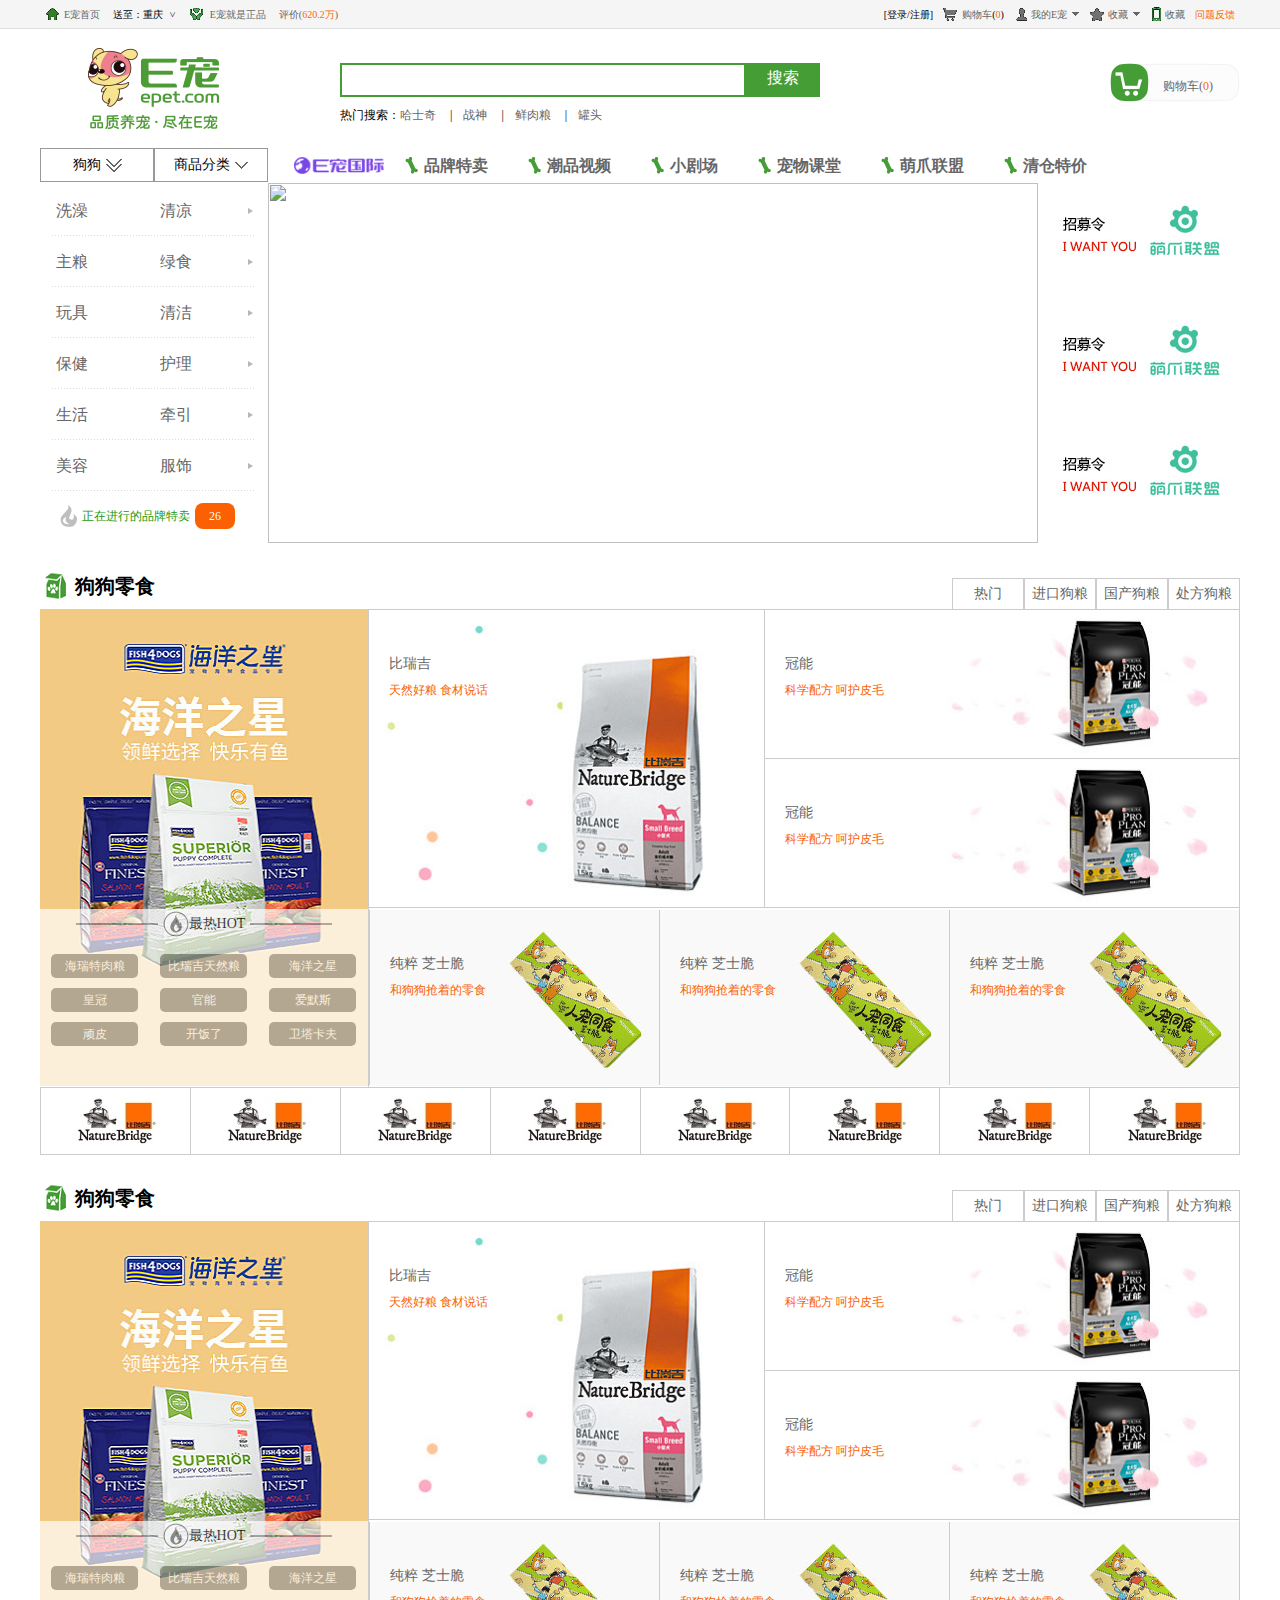
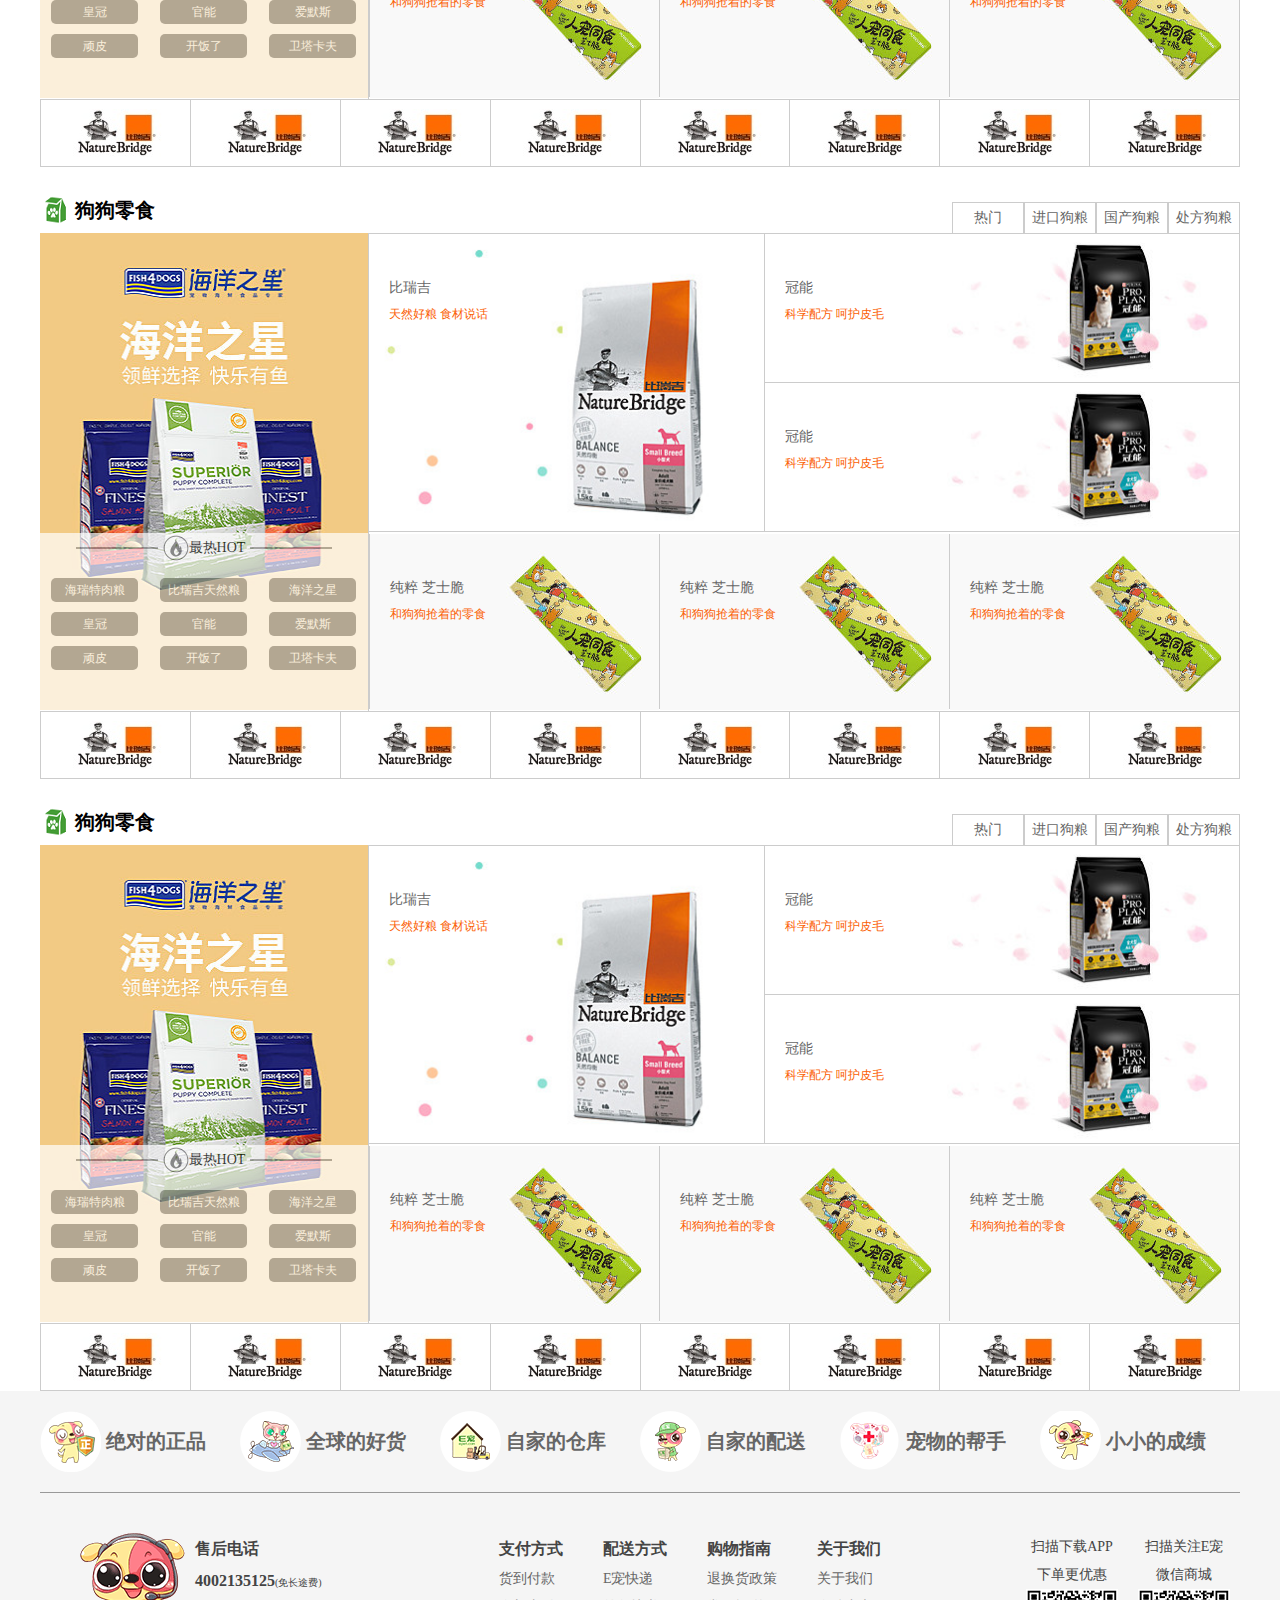
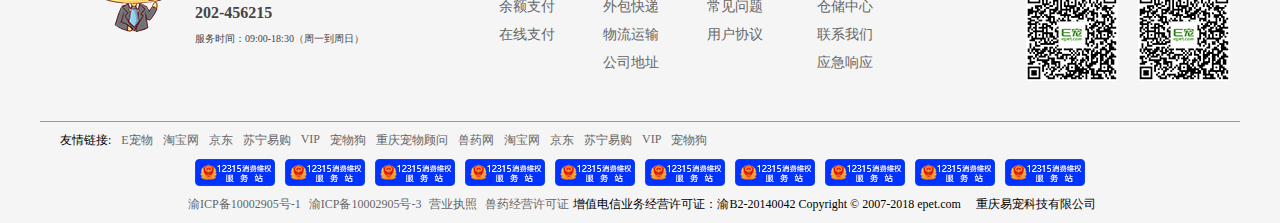
==== epet/html/index.html @ e3b7737b "这是第一次上传" ====
<!DOCTYPE html>
<html lang="en">
<head>
    <meta charset="UTF-8">
    <meta name="viewport" content="width=device-width, initial-scale=1.0">
    <meta http-equiv="X-UA-Compatible" content="ie=edge">
    <title>Document</title>
    <link rel="stylesheet" href="../css/index.css"/>
    <link rel="stylesheet" href="../css/public.css"/>
    <link rel="stylesheet" href="../css/head.css">
    <link rel="stylesheet" href="../css/footer.css">
</head>
<body>
    <!-- 这是登录的部分 -->
    <div id="top">
        <div class="margin">
            <!-- 这是左边评价部分 -->
            <div class="home">
                <div class="hom-home">
                    <span></span>
                    <a href="#">E宠首页</a>
                </div>
                <div class="hom-address">
                    <span>送至：</span>
                    <div>重庆</div>
                    <i>></i>
                </div>
                <div class="hom-line">
                    <span></span>
                    <a href="#">E宠就是正品</a>
                </div>
                <a href="#" class="hom-evalu">
                    <span>评价</span>
                    <p>(<i>620.2万</i>)</p>
                </a>
            </div>
    
            <!-- 这是右边登录部分 -->
            <div class="login">
                <div class="log-in">[登录/注册]</div>
                <div class="log-shopcar">
                    <i></i>
                    <a href="#">购物车</a>
                    (<span>0</span>)
                </div>
                <div class="log-mypet">
                    <i></i>
                    <a href="#">我的E宠</a>
                    <span></span>
                </div>
                <div class="log-collect">
                    <i></i>
                    <a href="#">收藏</a>
                    <span></span>
                </div>
                <div class="log-phone">
                    <i></i>
                    <a href="#">收藏</a>
                </div>
                <a href="#" class="log-feedback">问题反馈</a>
            </div>
        </div>
    </div>


    <!-- 这是搜索框和主菜单部分 -->
    <header>
        <div class="head-t">
            <div class="search">
                <a href="#" class="logo">
                    <img src="../img/epet-logo.png" alt="">
                </a>
    <!-- 搜索框在这呢 -->
                <div class="box">
                    <div class="search-box">
                        <input type="text"/>
        <!-- 搜索按钮在这块子 -->
                        <div>搜索</div>
                    </div>
                    <dl class="hotword">

    <!-- 111111111111111这里好像是数据渲染出来的，后面要改 -->
                        <dt>热门搜索：</dt>
                        <dd>
                            <a href="#">哈士奇</a>
                            <span>|</span>
                        </dd>
                        <dd>
                            <a href="#">战神</a>
                            <span>|</span>
                        </dd>
                        <dd>
                            <a href="#">鲜肉粮</a>
                            <span>|</span>
                        </dd>
                        <dd>
                            <a href="#">罐头</a>
                        </dd>
                    </dl>
                </div>
            </div>

            <a href="#" class="shopcar">
                <img src="../img/shopping-cart.gif" alt="">
                <div>
                    <p>购物车(<span>0</span>)</p>
                </div>
            </a>
        </div>
        <div class="head-b">
<!-- 这是三级菜单的触发元素 -->
            <div class="menu">
                <div class="dog">
                    <span>狗狗</span>
                    <i></i>
                </div>

                <div class="classify">
                    <span>商品分类</span>
                    <i></i>
                </div>
            </div>
<!-- 这是banner图上的几个网页链接 -->
            <div class="active">
                <a href="#" class="global">
                    <img src="../img/epethk-logo.png" alt="">
                </a>


<!-- 1111111111111111这里好像是要用数据渲染出来的，后面再改吧 -->
                <ul>
                    <li><i></i><a href="#">品牌特卖</a></li>
                    <li><i></i><a href="#">潮品视频</a></li>
                    <li><i></i><a href="#">小剧场</a></li>
                    <li><i></i><a href="#">宠物课堂</a></li>
                    <li><i></i><a href="#">萌爪联盟</a></li>
                    <li><i></i><a href="#">清仓特价</a></li>
                </ul>
            </div>
        </div>
    </header>

    <!-- 从这儿开始就是banner部分了 -->
    <div id="banner">
        <div class="margin">
            <div class="ad">
                <div class="imgbox">
                    <img src="https://img.zcool.cn/community/015e7e5d1c0f30a80121376334ec83.jpg@1380w" alt="">
                    <img src="https://img.zcool.cn/community/0148035d19809aa8012155296b0e4f.jpg@1380w" alt="">
                    <img src="https://img.zcool.cn/community/01992e5d1ac99aa80121376392e4cc.jpg@1380w" alt="">
                    <img src="https://img.zcool.cn/community/0156fd5d198079a8012051cdcb59eb.jpg@1380w" alt="">
                </div>
            </div>
<!-- 这是banner左边的两个menu菜单 -->
            <div class="dog">
                <div>
                    <i></i>
                    <p><span>1565</span>种精选宝贝</p>
                    <a href="#">正在狗狗站溜达……</a>
                </div>
                <div>
                    <i></i>
                    <p><span>1565</span>种精选宝贝</p>
                    <a href="#">切换到猫站</a>
                </div>
            </div>
                
            <div class="classify">
                <div id="menuTab">
                    <ul>
                        <li class="active">
                            <a href="#">洗澡</a>
                            <a href="#">清凉</a>
                            <i></i>
                        </li>
                        <li>
                            <a href="#">主粮</a>
                            <a href="#">绿食</a>
                            <i></i>
                        </li>
                        <li>
                            <a href="#">玩具</a>
                            <a href="#">清洁</a>
                            <i></i>
                        </li>
                        <li>
                            <a href="#">保健</a>
                            <a href="#">护理</a>
                            <i></i>
                        </li>
                        <li>
                            <a href="#">生活</a>
                            <a href="#">牵引</a>
                            <i></i>
                        </li>
                        <li>
                            <a href="#">美容</a>
                            <a href="#">服饰</a>
                            <i></i>
                        </li>
                    </ul>
                    <div class="menubox">

                        <div>
                           <dl>
                               <dt><a href="#">洗澡</a></dt>
                               <dd><a href="#">专用香波</a></dd>
                               <dd><a href="#">日常洗护</a></dd>
                               <dd><a href="#">免洗干洗</a></dd>
                               <dd><a href="#">洗澡工具</a></dd>
                           </dl>     
                           <dl>
                               <dt><a href="#">清凉</a></dt>
                               <dd><a href="#">清凉窝窝</a></dd>
                               <dd><a href="#">清凉床垫</a></dd>
                               <dd><a href="#">补水工具</a></dd>
                               <dd><a href="#">浮水玩具</a></dd>
                           </dl>
                        </div>
                        <div>
                            <dl>
                               <dt><a href="#">主粮</a></dt>
                               <dd><a href="#">专用香波</a></dd>
                               <dd><a href="#">日常洗护</a></dd>
                               <dd><a href="#">免洗干洗</a></dd>
                               <dd><a href="#">洗澡工具</a></dd>
                            </dl>     
                            <dl>
                               <dt><a href="#">绿食</a></dt>
                               <dd><a href="#">清凉窝窝</a></dd>
                               <dd><a href="#">清凉床垫</a></dd>
                               <dd><a href="#">补水工具</a></dd>
                               <dd><a href="#">浮水玩具</a></dd>
                            </dl>
                        </div>
                        <div>
                            <dl>
                                <dt><a href="#">洗澡</a></dt>
                                <dd><a href="#">专用香波</a></dd>
                                <dd><a href="#">日常洗护</a></dd>
                                <dd><a href="#">免洗干洗</a></dd>
                                <dd><a href="#">洗澡工具</a></dd>
                            </dl>     
                            <dl>
                                <dt><a href="#">清凉</a></dt>
                                <dd><a href="#">清凉窝窝</a></dd>
                                <dd><a href="#">清凉床垫</a></dd>
                                <dd><a href="#">补水工具</a></dd>
                                <dd><a href="#">浮水玩具</a></dd>
                            </dl>
                        </div>
                        <div>
                            <dl>
                               <dt><a href="#">主粮</a></dt>
                               <dd><a href="#">专用香波</a></dd>
                               <dd><a href="#">日常洗护</a></dd>
                               <dd><a href="#">免洗干洗</a></dd>
                               <dd><a href="#">洗澡工具</a></dd>
                            </dl>     
                            <dl>
                               <dt><a href="#">绿食</a></dt>
                               <dd><a href="#">清凉窝窝</a></dd>
                               <dd><a href="#">清凉床垫</a></dd>
                               <dd><a href="#">补水工具</a></dd>
                               <dd><a href="#">浮水玩具</a></dd>
                            </dl>
                        </div>
                        <div>
                            <dl>
                                <dt><a href="#">洗澡</a></dt>
                                <dd><a href="#">专用香波</a></dd>
                                <dd><a href="#">日常洗护</a></dd>
                                <dd><a href="#">免洗干洗</a></dd>
                                <dd><a href="#">洗澡工具</a></dd>
                            </dl>     
                            <dl>
                                <dt><a href="#">清凉</a></dt>
                                <dd><a href="#">清凉窝窝</a></dd>
                                <dd><a href="#">清凉床垫</a></dd>
                                <dd><a href="#">补水工具</a></dd>
                                <dd><a href="#">浮水玩具</a></dd>
                            </dl>
                        </div>
                        <div>
                            <dl>
                                <dt><a href="#">主粮</a></dt>
                                <dd><a href="#">专用香波</a></dd>
                                <dd><a href="#">日常洗护</a></dd>
                                <dd><a href="#">免洗干洗</a></dd>
                                <dd><a href="#">洗澡工具</a></dd>
                            </dl>     
                            <dl>
                                <dt><a href="#">绿食</a></dt>
                                <dd><a href="#">清凉窝窝</a></dd>
                                <dd><a href="#">清凉床垫</a></dd>
                                <dd><a href="#">补水工具</a></dd>
                                <dd><a href="#">浮水玩具</a></dd>
                            </dl>
                        </div>

                    </div>
                </div>
                <div>
                    <a class="sale">
                        <i></i>
                        <p>正在进行的品牌特卖</p>
                        <span>26</span>
                    </a>
                </div>
            </div>
            
<!-- 这是banner右边的广告卡片 -->
            <div class="card">
                <a href="#">
                    <img src="../img/4ce4896824469d8704012768bbaf9b1e (1).png" alt="">
                </a>
                <a href="#">
                    <img src="../img/4ce4896824469d8704012768bbaf9b1e (1).png" alt="">
                </a>
                <a href="#">
                    <img src="../img/4ce4896824469d8704012768bbaf9b1e (1).png" alt="">
                </a>
            </div>
        </div>
    </div>

<!-- 这是商品列表 -->
    <main>
        <div class="goods">
            <h3 class="title">
                <i></i>
                <span>狗狗零食</span>
            </h3>
            
            <div class="floor">
                <div class="listTop">
                    <div class="listHot">
                        <a href="#" class="ad"><img src="../img/ocean.jpg" alt=""></a>
                        <div class="hot">
                            <div class="hotTop">
                                <span></span>
                                <i></i>  
                                <p>最热HOT</p>
                                <span></span>
                            </div>
                            <ul>
                                <li><a href="#">海瑞特肉粮</a></li>
                                <li><a href="#">比瑞吉天然粮</a></li>
                                <li><a href="#">海洋之星</a></li>
                                <li><a href="#">皇冠</a></li>
                                <li><a href="#">官能</a></li>
                                <li><a href="#">爱默斯</a></li>
                                <li><a href="#">顽皮</a></li>
                                <li><a href="#">开饭了</a></li>
                                <li><a href="#">卫塔卡夫</a></li>
                            </ul>
                        </div>
                    </div>
<!-- 以下是滑动切换选项卡效果的商品列表 -->
                    <div class="listBox" id="tabBox">
                        <ul class="classify">
                            <li class="active"><a href="#">热门</a></li>
                            <li><a href="#">进口狗粮</a></li>
                            <li><a href="#">国产狗粮</a></li>
                            <li><a href="#">处方狗粮</a></li>
                        </ul>   
                        <div class="list">
            <!-- 这是选项卡第一页的布局 -->

                            <div class="goodsCard">
                                <div class="cardTop">
                                    <a href="#" class="cardFirst">
                                        <div>
                                            <p>比瑞吉</p>
                                            <span>天然好粮 食材说话</span>
                                        </div>
                                        <img src="../img/hot1.jpg" alt="">
                                    </a>
                                    <div class="cardSecond">
                                        <a href="#">
                                            <div>
                                                <p>冠能</p>
                                                <span>科学配方 呵护皮毛</span>
                                            </div>
                                            <img src="../img/hot2.jpg" alt="">
                                        </a>
                                        <a href="#">
                                            <div>
                                                <p>冠能</p>
                                                <span>科学配方 呵护皮毛</span>
                                            </div>
                                            <img src="../img/hot2.jpg" alt="">
                                        </a>
                                    </div>
                                </div>
                                <div class="cardBottom">
                                    <a href="#">
                                        <div>
                                            <p>纯粹 芝士脆</p>
                                            <span>和狗狗抢着的零食</span>
                                        </div>
                                        <img src="../img/hot3.jpg" alt="">
                                    </a>
                                    <a href="#">
                                        <div>
                                            <p>纯粹 芝士脆</p>
                                            <span>和狗狗抢着的零食</span>
                                        </div>
                                        <img src="../img/hot3.jpg" alt="">
                                    </a>
                                    <a href="#">
                                        <div>
                                            <p>纯粹 芝士脆</p>
                                            <span>和狗狗抢着的零食</span>
                                        </div>
                                        <img src="../img/hot3.jpg" alt="">
                                    </a>
                                </div>
                            </div>
                            <div class="goodsList">
                                <ul>
                                    <li>
                                        <a href="#">
                                            <img src="../img/list.jpg" alt="">
                                            <p>宝路 绿茶口味大型犬成犬洁齿棒 115g</p>
                                            <span>￥15.60</span>
                                        </a>
                                    </li>
                                    <li>
                                        <a href="#">
                                            <img src="../img/list.jpg" alt="">
                                            <p>宝路 绿茶口味大型犬成犬洁齿棒 115g</p>
                                            <span>￥15.60</span>
                                        </a>
                                    </li>
                                    <li>
                                        <a href="#">
                                            <img src="../img/list.jpg" alt="">
                                            <p>宝路 绿茶口味大型犬成犬洁齿棒 115g</p>
                                            <span>￥15.60</span>
                                        </a>
                                    </li>
                                    <li>
                                        <a href="#">
                                            <img src="../img/list.jpg" alt="">
                                            <p>宝路 绿茶口味大型犬成犬洁齿棒 115g</p>
                                            <span>￥15.60</span>
                                        </a>
                                    </li>
                                    <li>
                                        <a href="#">
                                            <img src="../img/list.jpg" alt="">
                                            <p>宝路 绿茶口味大型犬成犬洁齿棒 115g</p>
                                            <span>￥15.60</span>
                                        </a>
                                    </li>
                                    <li>
                                        <a href="#">
                                            <img src="../img/list.jpg" alt="">
                                            <p>宝路 绿茶口味大型犬成犬洁齿棒 115g</p>
                                            <span>￥15.60</span>
                                        </a>
                                    </li>
                                    <li>
                                        <a href="#">
                                            <img src="../img/list.jpg" alt="">
                                            <p>宝路 绿茶口味大型犬成犬洁齿棒 115g</p>
                                            <span>￥15.60</span>
                                        </a>
                                    </li>
                                    <li>
                                        <a href="#">
                                            <img src="../img/list.jpg" alt="">
                                            <p>宝路 绿茶口味大型犬成犬洁齿棒 115g</p>
                                            <span>￥15.60</span>
                                        </a>
                                    </li>
                                </ul>
                            </div>
                            <div class="goodsList">
                                <ul>
                                    <li>
                                        <a href="#">
                                            <img src="../img/list3.jpg" alt="">
                                            <p>加拿大原装进口纽顿 无谷低升糖系列 去骨鸡肉 火鸡肉全龄犬粮 1.82kg</p>
                                            <span>￥268.0</span>
                                        </a>
                                    </li>
                                    <li>
                                        <a href="#">
                                            <img src="../img/list3.jpg" alt="">
                                            <p>加拿大原装进口纽顿 无谷低升糖系列 去骨鸡肉 火鸡肉全龄犬粮 1.82kg</p>
                                            <span>￥268.0</span>
                                        </a>
                                    </li>
                                    <li>
                                        <a href="#">
                                            <img src="../img/list3.jpg" alt="">
                                            <p>加拿大原装进口纽顿 无谷低升糖系列 去骨鸡肉 火鸡肉全龄犬粮 1.82kg</p>
                                            <span>￥268.0</span>
                                        </a>
                                    </li>
                                    <li>
                                        <a href="#">
                                            <img src="../img/list3.jpg" alt="">
                                            <p>加拿大原装进口纽顿 无谷低升糖系列 去骨鸡肉 火鸡肉全龄犬粮 1.82kg</p>
                                            <span>￥268.0</span>
                                        </a>
                                    </li>
                                    <li>
                                        <a href="#">
                                            <img src="../img/list3.jpg" alt="">
                                            <p>加拿大原装进口纽顿 无谷低升糖系列 去骨鸡肉 火鸡肉全龄犬粮 1.82kg</p>
                                            <span>￥268.0</span>
                                        </a>
                                    </li>
                                    <li>
                                        <a href="#">
                                            <img src="../img/list3.jpg" alt="">
                                            <p>加拿大原装进口纽顿 无谷低升糖系列 去骨鸡肉 火鸡肉全龄犬粮 1.82kg</p>
                                            <span>￥268.0</span>
                                        </a>
                                    </li>
                                    <li>
                                        <a href="#">
                                            <img src="../img/list3.jpg" alt="">
                                            <p>加拿大原装进口纽顿 无谷低升糖系列 去骨鸡肉 火鸡肉全龄犬粮 1.82kg</p>
                                            <span>￥268.0</span>
                                        </a>
                                    </li>
                                    <li>
                                        <a href="#">
                                            <img src="../img/list3.jpg" alt="">
                                            <p>加拿大原装进口纽顿 无谷低升糖系列 去骨鸡肉 火鸡肉全龄犬粮 1.82kg</p>
                                            <span>￥268.0</span>
                                        </a>
                                    </li>
                                </ul>
                            </div>
                            <div class="goodsList">
                                <ul>
                                    <li>
                                        <a href="#">
                                            <img src="../img/list4.jpg" alt="">
                                            <p>加拿大原装进口纽顿 无谷低升糖系列 去骨鸡肉 火鸡肉全龄犬粮 1.82kg</p>
                                            <span>￥190.0</span>
                                        </a>
                                    </li>
                                    <li>
                                        <a href="#">
                                            <img src="../img/list4.jpg" alt="">
                                            <p>加拿大原装进口纽顿 无谷低升糖系列 去骨鸡肉 火鸡肉全龄犬粮 1.82kg</p>
                                            <span>￥190.0</span>
                                        </a>
                                    </li>
                                    <li>
                                        <a href="#">
                                            <img src="../img/list4.jpg" alt="">
                                            <p>加拿大原装进口纽顿 无谷低升糖系列 去骨鸡肉 火鸡肉全龄犬粮 1.82kg</p>
                                            <span>￥190.0</span>
                                        </a>
                                    </li>
                                    <li>
                                        <a href="#">
                                            <img src="../img/list4.jpg" alt="">
                                            <p>加拿大原装进口纽顿 无谷低升糖系列 去骨鸡肉 火鸡肉全龄犬粮 1.82kg</p>
                                            <span>￥190.0</span>
                                        </a>
                                    </li>
                                    <li>
                                        <a href="#">
                                            <img src="../img/list4.jpg" alt="">
                                            <p>加拿大原装进口纽顿 无谷低升糖系列 去骨鸡肉 火鸡肉全龄犬粮 1.82kg</p>
                                            <span>￥190.0</span>
                                        </a>
                                    </li>
                                    <li>
                                        <a href="#">
                                            <img src="../img/list4.jpg" alt="">
                                            <p>加拿大原装进口纽顿 无谷低升糖系列 去骨鸡肉 火鸡肉全龄犬粮 1.82kg</p>
                                            <span>￥190.0</span>
                                        </a>
                                    </li>
                                    <li>
                                        <a href="#">
                                            <img src="../img/list4.jpg" alt="">
                                            <p>加拿大原装进口纽顿 无谷低升糖系列 去骨鸡肉 火鸡肉全龄犬粮 1.82kg</p>
                                            <span>￥190.0</span>
                                        </a>
                                    </li>
                                    <li>
                                        <a href="#">
                                            <img src="../img/list4.jpg" alt="">
                                            <p>加拿大原装进口纽顿 无谷低升糖系列 去骨鸡肉 火鸡肉全龄犬粮 1.82kg</p>
                                            <span>￥190.0</span>
                                        </a>
                                    </li>
                                </ul>
                            </div>
                        </div>  
                    </div>

                </div>
                
                <ul class="listBottom">
                    <li><a href="#"><img src="../img/list1.jpg" alt=""></a></li>
                    <li><a href="#"><img src="../img/list1.jpg" alt=""></a></li>
                    <li><a href="#"><img src="../img/list1.jpg" alt=""></a></li>
                    <li><a href="#"><img src="../img/list1.jpg" alt=""></a></li>
                    <li><a href="#"><img src="../img/list1.jpg" alt=""></a></li>
                    <li><a href="#"><img src="../img/list1.jpg" alt=""></a></li>
                    <li><a href="#"><img src="../img/list1.jpg" alt=""></a></li>
                    <li><a href="#"><img src="../img/list1.jpg" alt=""></a></li>
                </ul>
            </div>
        </div>

        <div class="goods">
            <h3 class="title">
                <i></i>
                <span>狗狗零食</span>
            </h3>
            
            <div class="floor">
                <div class="listTop">
                    <div class="listHot">
                        <a href="#" class="ad"><img src="../img/ocean.jpg" alt=""></a>
                        <div class="hot">
                            <div class="hotTop">
                                <span></span>
                                <i></i>  
                                <p>最热HOT</p>
                                <span></span>
                            </div>
                            <ul>
                                <li><a href="#">海瑞特肉粮</a></li>
                                <li><a href="#">比瑞吉天然粮</a></li>
                                <li><a href="#">海洋之星</a></li>
                                <li><a href="#">皇冠</a></li>
                                <li><a href="#">官能</a></li>
                                <li><a href="#">爱默斯</a></li>
                                <li><a href="#">顽皮</a></li>
                                <li><a href="#">开饭了</a></li>
                                <li><a href="#">卫塔卡夫</a></li>
                            </ul>
                        </div>
                    </div>
<!-- 以下是滑动切换选项卡效果的商品列表 -->
                    <div class="listBox" id="tabBox2">
                        <ul class="classify">
                            <li class="active"><a href="#">热门</a></li>
                            <li><a href="#">进口狗粮</a></li>
                            <li><a href="#">国产狗粮</a></li>
                            <li><a href="#">处方狗粮</a></li>
                        </ul>   
                        <div class="list">
            <!-- 这是选项卡第一页的布局 -->

                            <div class="goodsCard">
                                <div class="cardTop">
                                    <a href="#" class="cardFirst">
                                        <div>
                                            <p>比瑞吉</p>
                                            <span>天然好粮 食材说话</span>
                                        </div>
                                        <img src="../img/hot1.jpg" alt="">
                                    </a>
                                    <div class="cardSecond">
                                        <a href="#">
                                            <div>
                                                <p>冠能</p>
                                                <span>科学配方 呵护皮毛</span>
                                            </div>
                                            <img src="../img/hot2.jpg" alt="">
                                        </a>
                                        <a href="#">
                                            <div>
                                                <p>冠能</p>
                                                <span>科学配方 呵护皮毛</span>
                                            </div>
                                            <img src="../img/hot2.jpg" alt="">
                                        </a>
                                    </div>
                                </div>
                                <div class="cardBottom">
                                    <a href="#">
                                        <div>
                                            <p>纯粹 芝士脆</p>
                                            <span>和狗狗抢着的零食</span>
                                        </div>
                                        <img src="../img/hot3.jpg" alt="">
                                    </a>
                                    <a href="#">
                                        <div>
                                            <p>纯粹 芝士脆</p>
                                            <span>和狗狗抢着的零食</span>
                                        </div>
                                        <img src="../img/hot3.jpg" alt="">
                                    </a>
                                    <a href="#">
                                        <div>
                                            <p>纯粹 芝士脆</p>
                                            <span>和狗狗抢着的零食</span>
                                        </div>
                                        <img src="../img/hot3.jpg" alt="">
                                    </a>
                                </div>
                            </div>
                            <div class="goodsList">
                                <ul>
                                    <li>
                                        <a href="#">
                                            <img src="../img/list.jpg" alt="">
                                            <p>宝路 绿茶口味大型犬成犬洁齿棒 115g</p>
                                            <span>￥15.60</span>
                                        </a>
                                    </li>
                                    <li>
                                        <a href="#">
                                            <img src="../img/list.jpg" alt="">
                                            <p>宝路 绿茶口味大型犬成犬洁齿棒 115g</p>
                                            <span>￥15.60</span>
                                        </a>
                                    </li>
                                    <li>
                                        <a href="#">
                                            <img src="../img/list.jpg" alt="">
                                            <p>宝路 绿茶口味大型犬成犬洁齿棒 115g</p>
                                            <span>￥15.60</span>
                                        </a>
                                    </li>
                                    <li>
                                        <a href="#">
                                            <img src="../img/list.jpg" alt="">
                                            <p>宝路 绿茶口味大型犬成犬洁齿棒 115g</p>
                                            <span>￥15.60</span>
                                        </a>
                                    </li>
                                    <li>
                                        <a href="#">
                                            <img src="../img/list.jpg" alt="">
                                            <p>宝路 绿茶口味大型犬成犬洁齿棒 115g</p>
                                            <span>￥15.60</span>
                                        </a>
                                    </li>
                                    <li>
                                        <a href="#">
                                            <img src="../img/list.jpg" alt="">
                                            <p>宝路 绿茶口味大型犬成犬洁齿棒 115g</p>
                                            <span>￥15.60</span>
                                        </a>
                                    </li>
                                    <li>
                                        <a href="#">
                                            <img src="../img/list.jpg" alt="">
                                            <p>宝路 绿茶口味大型犬成犬洁齿棒 115g</p>
                                            <span>￥15.60</span>
                                        </a>
                                    </li>
                                    <li>
                                        <a href="#">
                                            <img src="../img/list.jpg" alt="">
                                            <p>宝路 绿茶口味大型犬成犬洁齿棒 115g</p>
                                            <span>￥15.60</span>
                                        </a>
                                    </li>
                                </ul>
                            </div>
                            <div class="goodsList">
                                <ul>
                                    <li>
                                        <a href="#">
                                            <img src="../img/list3.jpg" alt="">
                                            <p>加拿大原装进口纽顿 无谷低升糖系列 去骨鸡肉 火鸡肉全龄犬粮 1.82kg</p>
                                            <span>￥268.0</span>
                                        </a>
                                    </li>
                                    <li>
                                        <a href="#">
                                            <img src="../img/list3.jpg" alt="">
                                            <p>加拿大原装进口纽顿 无谷低升糖系列 去骨鸡肉 火鸡肉全龄犬粮 1.82kg</p>
                                            <span>￥268.0</span>
                                        </a>
                                    </li>
                                    <li>
                                        <a href="#">
                                            <img src="../img/list3.jpg" alt="">
                                            <p>加拿大原装进口纽顿 无谷低升糖系列 去骨鸡肉 火鸡肉全龄犬粮 1.82kg</p>
                                            <span>￥268.0</span>
                                        </a>
                                    </li>
                                    <li>
                                        <a href="#">
                                            <img src="../img/list3.jpg" alt="">
                                            <p>加拿大原装进口纽顿 无谷低升糖系列 去骨鸡肉 火鸡肉全龄犬粮 1.82kg</p>
                                            <span>￥268.0</span>
                                        </a>
                                    </li>
                                    <li>
                                        <a href="#">
                                            <img src="../img/list3.jpg" alt="">
                                            <p>加拿大原装进口纽顿 无谷低升糖系列 去骨鸡肉 火鸡肉全龄犬粮 1.82kg</p>
                                            <span>￥268.0</span>
                                        </a>
                                    </li>
                                    <li>
                                        <a href="#">
                                            <img src="../img/list3.jpg" alt="">
                                            <p>加拿大原装进口纽顿 无谷低升糖系列 去骨鸡肉 火鸡肉全龄犬粮 1.82kg</p>
                                            <span>￥268.0</span>
                                        </a>
                                    </li>
                                    <li>
                                        <a href="#">
                                            <img src="../img/list3.jpg" alt="">
                                            <p>加拿大原装进口纽顿 无谷低升糖系列 去骨鸡肉 火鸡肉全龄犬粮 1.82kg</p>
                                            <span>￥268.0</span>
                                        </a>
                                    </li>
                                    <li>
                                        <a href="#">
                                            <img src="../img/list3.jpg" alt="">
                                            <p>加拿大原装进口纽顿 无谷低升糖系列 去骨鸡肉 火鸡肉全龄犬粮 1.82kg</p>
                                            <span>￥268.0</span>
                                        </a>
                                    </li>
                                </ul>
                            </div>
                            <div class="goodsList">
                                <ul>
                                    <li>
                                        <a href="#">
                                            <img src="../img/list4.jpg" alt="">
                                            <p>加拿大原装进口纽顿 无谷低升糖系列 去骨鸡肉 火鸡肉全龄犬粮 1.82kg</p>
                                            <span>￥190.0</span>
                                        </a>
                                    </li>
                                    <li>
                                        <a href="#">
                                            <img src="../img/list4.jpg" alt="">
                                            <p>加拿大原装进口纽顿 无谷低升糖系列 去骨鸡肉 火鸡肉全龄犬粮 1.82kg</p>
                                            <span>￥190.0</span>
                                        </a>
                                    </li>
                                    <li>
                                        <a href="#">
                                            <img src="../img/list4.jpg" alt="">
                                            <p>加拿大原装进口纽顿 无谷低升糖系列 去骨鸡肉 火鸡肉全龄犬粮 1.82kg</p>
                                            <span>￥190.0</span>
                                        </a>
                                    </li>
                                    <li>
                                        <a href="#">
                                            <img src="../img/list4.jpg" alt="">
                                            <p>加拿大原装进口纽顿 无谷低升糖系列 去骨鸡肉 火鸡肉全龄犬粮 1.82kg</p>
                                            <span>￥190.0</span>
                                        </a>
                                    </li>
                                    <li>
                                        <a href="#">
                                            <img src="../img/list4.jpg" alt="">
                                            <p>加拿大原装进口纽顿 无谷低升糖系列 去骨鸡肉 火鸡肉全龄犬粮 1.82kg</p>
                                            <span>￥190.0</span>
                                        </a>
                                    </li>
                                    <li>
                                        <a href="#">
                                            <img src="../img/list4.jpg" alt="">
                                            <p>加拿大原装进口纽顿 无谷低升糖系列 去骨鸡肉 火鸡肉全龄犬粮 1.82kg</p>
                                            <span>￥190.0</span>
                                        </a>
                                    </li>
                                    <li>
                                        <a href="#">
                                            <img src="../img/list4.jpg" alt="">
                                            <p>加拿大原装进口纽顿 无谷低升糖系列 去骨鸡肉 火鸡肉全龄犬粮 1.82kg</p>
                                            <span>￥190.0</span>
                                        </a>
                                    </li>
                                    <li>
                                        <a href="#">
                                            <img src="../img/list4.jpg" alt="">
                                            <p>加拿大原装进口纽顿 无谷低升糖系列 去骨鸡肉 火鸡肉全龄犬粮 1.82kg</p>
                                            <span>￥190.0</span>
                                        </a>
                                    </li>
                                </ul>
                            </div>
                        </div>  
                    </div>

                </div>
                
                <ul class="listBottom">
                    <li><a href="#"><img src="../img/list1.jpg" alt=""></a></li>
                    <li><a href="#"><img src="../img/list1.jpg" alt=""></a></li>
                    <li><a href="#"><img src="../img/list1.jpg" alt=""></a></li>
                    <li><a href="#"><img src="../img/list1.jpg" alt=""></a></li>
                    <li><a href="#"><img src="../img/list1.jpg" alt=""></a></li>
                    <li><a href="#"><img src="../img/list1.jpg" alt=""></a></li>
                    <li><a href="#"><img src="../img/list1.jpg" alt=""></a></li>
                    <li><a href="#"><img src="../img/list1.jpg" alt=""></a></li>
                </ul>
            </div>
        </div>

        <div class="goods">
            <h3 class="title">
                <i></i>
                <span>狗狗零食</span>
            </h3>
            
            <div class="floor">
                <div class="listTop">
                    <div class="listHot">
                        <a href="#" class="ad"><img src="../img/ocean.jpg" alt=""></a>
                        <div class="hot">
                            <div class="hotTop">
                                <span></span>
                                <i></i>  
                                <p>最热HOT</p>
                                <span></span>
                            </div>
                            <ul>
                                <li><a href="#">海瑞特肉粮</a></li>
                                <li><a href="#">比瑞吉天然粮</a></li>
                                <li><a href="#">海洋之星</a></li>
                                <li><a href="#">皇冠</a></li>
                                <li><a href="#">官能</a></li>
                                <li><a href="#">爱默斯</a></li>
                                <li><a href="#">顽皮</a></li>
                                <li><a href="#">开饭了</a></li>
                                <li><a href="#">卫塔卡夫</a></li>
                            </ul>
                        </div>
                    </div>
<!-- 以下是滑动切换选项卡效果的商品列表 -->
                    <div class="listBox" id="tabBox3">
                        <ul class="classify">
                            <li class="active"><a href="#">热门</a></li>
                            <li><a href="#">进口狗粮</a></li>
                            <li><a href="#">国产狗粮</a></li>
                            <li><a href="#">处方狗粮</a></li>
                        </ul>   
                        <div class="list">
            <!-- 这是选项卡第一页的布局 -->

                            <div class="goodsCard">
                                <div class="cardTop">
                                    <a href="#" class="cardFirst">
                                        <div>
                                            <p>比瑞吉</p>
                                            <span>天然好粮 食材说话</span>
                                        </div>
                                        <img src="../img/hot1.jpg" alt="">
                                    </a>
                                    <div class="cardSecond">
                                        <a href="#">
                                            <div>
                                                <p>冠能</p>
                                                <span>科学配方 呵护皮毛</span>
                                            </div>
                                            <img src="../img/hot2.jpg" alt="">
                                        </a>
                                        <a href="#">
                                            <div>
                                                <p>冠能</p>
                                                <span>科学配方 呵护皮毛</span>
                                            </div>
                                            <img src="../img/hot2.jpg" alt="">
                                        </a>
                                    </div>
                                </div>
                                <div class="cardBottom">
                                    <a href="#">
                                        <div>
                                            <p>纯粹 芝士脆</p>
                                            <span>和狗狗抢着的零食</span>
                                        </div>
                                        <img src="../img/hot3.jpg" alt="">
                                    </a>
                                    <a href="#">
                                        <div>
                                            <p>纯粹 芝士脆</p>
                                            <span>和狗狗抢着的零食</span>
                                        </div>
                                        <img src="../img/hot3.jpg" alt="">
                                    </a>
                                    <a href="#">
                                        <div>
                                            <p>纯粹 芝士脆</p>
                                            <span>和狗狗抢着的零食</span>
                                        </div>
                                        <img src="../img/hot3.jpg" alt="">
                                    </a>
                                </div>
                            </div>
                            <div class="goodsList">
                                <ul>
                                    <li>
                                        <a href="#">
                                            <img src="../img/list.jpg" alt="">
                                            <p>宝路 绿茶口味大型犬成犬洁齿棒 115g</p>
                                            <span>￥15.60</span>
                                        </a>
                                    </li>
                                    <li>
                                        <a href="#">
                                            <img src="../img/list.jpg" alt="">
                                            <p>宝路 绿茶口味大型犬成犬洁齿棒 115g</p>
                                            <span>￥15.60</span>
                                        </a>
                                    </li>
                                    <li>
                                        <a href="#">
                                            <img src="../img/list.jpg" alt="">
                                            <p>宝路 绿茶口味大型犬成犬洁齿棒 115g</p>
                                            <span>￥15.60</span>
                                        </a>
                                    </li>
                                    <li>
                                        <a href="#">
                                            <img src="../img/list.jpg" alt="">
                                            <p>宝路 绿茶口味大型犬成犬洁齿棒 115g</p>
                                            <span>￥15.60</span>
                                        </a>
                                    </li>
                                    <li>
                                        <a href="#">
                                            <img src="../img/list.jpg" alt="">
                                            <p>宝路 绿茶口味大型犬成犬洁齿棒 115g</p>
                                            <span>￥15.60</span>
                                        </a>
                                    </li>
                                    <li>
                                        <a href="#">
                                            <img src="../img/list.jpg" alt="">
                                            <p>宝路 绿茶口味大型犬成犬洁齿棒 115g</p>
                                            <span>￥15.60</span>
                                        </a>
                                    </li>
                                    <li>
                                        <a href="#">
                                            <img src="../img/list.jpg" alt="">
                                            <p>宝路 绿茶口味大型犬成犬洁齿棒 115g</p>
                                            <span>￥15.60</span>
                                        </a>
                                    </li>
                                    <li>
                                        <a href="#">
                                            <img src="../img/list.jpg" alt="">
                                            <p>宝路 绿茶口味大型犬成犬洁齿棒 115g</p>
                                            <span>￥15.60</span>
                                        </a>
                                    </li>
                                </ul>
                            </div>
                            <div class="goodsList">
                                <ul>
                                    <li>
                                        <a href="#">
                                            <img src="../img/list3.jpg" alt="">
                                            <p>加拿大原装进口纽顿 无谷低升糖系列 去骨鸡肉 火鸡肉全龄犬粮 1.82kg</p>
                                            <span>￥268.0</span>
                                        </a>
                                    </li>
                                    <li>
                                        <a href="#">
                                            <img src="../img/list3.jpg" alt="">
                                            <p>加拿大原装进口纽顿 无谷低升糖系列 去骨鸡肉 火鸡肉全龄犬粮 1.82kg</p>
                                            <span>￥268.0</span>
                                        </a>
                                    </li>
                                    <li>
                                        <a href="#">
                                            <img src="../img/list3.jpg" alt="">
                                            <p>加拿大原装进口纽顿 无谷低升糖系列 去骨鸡肉 火鸡肉全龄犬粮 1.82kg</p>
                                            <span>￥268.0</span>
                                        </a>
                                    </li>
                                    <li>
                                        <a href="#">
                                            <img src="../img/list3.jpg" alt="">
                                            <p>加拿大原装进口纽顿 无谷低升糖系列 去骨鸡肉 火鸡肉全龄犬粮 1.82kg</p>
                                            <span>￥268.0</span>
                                        </a>
                                    </li>
                                    <li>
                                        <a href="#">
                                            <img src="../img/list3.jpg" alt="">
                                            <p>加拿大原装进口纽顿 无谷低升糖系列 去骨鸡肉 火鸡肉全龄犬粮 1.82kg</p>
                                            <span>￥268.0</span>
                                        </a>
                                    </li>
                                    <li>
                                        <a href="#">
                                            <img src="../img/list3.jpg" alt="">
                                            <p>加拿大原装进口纽顿 无谷低升糖系列 去骨鸡肉 火鸡肉全龄犬粮 1.82kg</p>
                                            <span>￥268.0</span>
                                        </a>
                                    </li>
                                    <li>
                                        <a href="#">
                                            <img src="../img/list3.jpg" alt="">
                                            <p>加拿大原装进口纽顿 无谷低升糖系列 去骨鸡肉 火鸡肉全龄犬粮 1.82kg</p>
                                            <span>￥268.0</span>
                                        </a>
                                    </li>
                                    <li>
                                        <a href="#">
                                            <img src="../img/list3.jpg" alt="">
                                            <p>加拿大原装进口纽顿 无谷低升糖系列 去骨鸡肉 火鸡肉全龄犬粮 1.82kg</p>
                                            <span>￥268.0</span>
                                        </a>
                                    </li>
                                </ul>
                            </div>
                            <div class="goodsList">
                                <ul>
                                    <li>
                                        <a href="#">
                                            <img src="../img/list4.jpg" alt="">
                                            <p>加拿大原装进口纽顿 无谷低升糖系列 去骨鸡肉 火鸡肉全龄犬粮 1.82kg</p>
                                            <span>￥190.0</span>
                                        </a>
                                    </li>
                                    <li>
                                        <a href="#">
                                            <img src="../img/list4.jpg" alt="">
                                            <p>加拿大原装进口纽顿 无谷低升糖系列 去骨鸡肉 火鸡肉全龄犬粮 1.82kg</p>
                                            <span>￥190.0</span>
                                        </a>
                                    </li>
                                    <li>
                                        <a href="#">
                                            <img src="../img/list4.jpg" alt="">
                                            <p>加拿大原装进口纽顿 无谷低升糖系列 去骨鸡肉 火鸡肉全龄犬粮 1.82kg</p>
                                            <span>￥190.0</span>
                                        </a>
                                    </li>
                                    <li>
                                        <a href="#">
                                            <img src="../img/list4.jpg" alt="">
                                            <p>加拿大原装进口纽顿 无谷低升糖系列 去骨鸡肉 火鸡肉全龄犬粮 1.82kg</p>
                                            <span>￥190.0</span>
                                        </a>
                                    </li>
                                    <li>
                                        <a href="#">
                                            <img src="../img/list4.jpg" alt="">
                                            <p>加拿大原装进口纽顿 无谷低升糖系列 去骨鸡肉 火鸡肉全龄犬粮 1.82kg</p>
                                            <span>￥190.0</span>
                                        </a>
                                    </li>
                                    <li>
                                        <a href="#">
                                            <img src="../img/list4.jpg" alt="">
                                            <p>加拿大原装进口纽顿 无谷低升糖系列 去骨鸡肉 火鸡肉全龄犬粮 1.82kg</p>
                                            <span>￥190.0</span>
                                        </a>
                                    </li>
                                    <li>
                                        <a href="#">
                                            <img src="../img/list4.jpg" alt="">
                                            <p>加拿大原装进口纽顿 无谷低升糖系列 去骨鸡肉 火鸡肉全龄犬粮 1.82kg</p>
                                            <span>￥190.0</span>
                                        </a>
                                    </li>
                                    <li>
                                        <a href="#">
                                            <img src="../img/list4.jpg" alt="">
                                            <p>加拿大原装进口纽顿 无谷低升糖系列 去骨鸡肉 火鸡肉全龄犬粮 1.82kg</p>
                                            <span>￥190.0</span>
                                        </a>
                                    </li>
                                </ul>
                            </div>
                        </div>  
                    </div>

                </div>
                
                <ul class="listBottom">
                    <li><a href="#"><img src="../img/list1.jpg" alt=""></a></li>
                    <li><a href="#"><img src="../img/list1.jpg" alt=""></a></li>
                    <li><a href="#"><img src="../img/list1.jpg" alt=""></a></li>
                    <li><a href="#"><img src="../img/list1.jpg" alt=""></a></li>
                    <li><a href="#"><img src="../img/list1.jpg" alt=""></a></li>
                    <li><a href="#"><img src="../img/list1.jpg" alt=""></a></li>
                    <li><a href="#"><img src="../img/list1.jpg" alt=""></a></li>
                    <li><a href="#"><img src="../img/list1.jpg" alt=""></a></li>
                </ul>
            </div>
        </div>

        <div class="goods">
            <h3 class="title">
                <i></i>
                <span>狗狗零食</span>
            </h3>
            
            <div class="floor">
                <div class="listTop">
                    <div class="listHot">
                        <a href="#" class="ad"><img src="../img/ocean.jpg" alt=""></a>
                        <div class="hot">
                            <div class="hotTop">
                                <span></span>
                                <i></i>  
                                <p>最热HOT</p>
                                <span></span>
                            </div>
                            <ul>
                                <li><a href="#">海瑞特肉粮</a></li>
                                <li><a href="#">比瑞吉天然粮</a></li>
                                <li><a href="#">海洋之星</a></li>
                                <li><a href="#">皇冠</a></li>
                                <li><a href="#">官能</a></li>
                                <li><a href="#">爱默斯</a></li>
                                <li><a href="#">顽皮</a></li>
                                <li><a href="#">开饭了</a></li>
                                <li><a href="#">卫塔卡夫</a></li>
                            </ul>
                        </div>
                    </div>
<!-- 以下是滑动切换选项卡效果的商品列表 -->
                    <div class="listBox" id="tabBox4">
                        <ul class="classify">
                            <li class="active"><a href="#">热门</a></li>
                            <li><a href="#">进口狗粮</a></li>
                            <li><a href="#">国产狗粮</a></li>
                            <li><a href="#">处方狗粮</a></li>
                        </ul>   
                        <div class="list">
            <!-- 这是选项卡第一页的布局 -->

                            <div class="goodsCard">
                                <div class="cardTop">
                                    <a href="#" class="cardFirst">
                                        <div>
                                            <p>比瑞吉</p>
                                            <span>天然好粮 食材说话</span>
                                        </div>
                                        <img src="../img/hot1.jpg" alt="">
                                    </a>
                                    <div class="cardSecond">
                                        <a href="#">
                                            <div>
                                                <p>冠能</p>
                                                <span>科学配方 呵护皮毛</span>
                                            </div>
                                            <img src="../img/hot2.jpg" alt="">
                                        </a>
                                        <a href="#">
                                            <div>
                                                <p>冠能</p>
                                                <span>科学配方 呵护皮毛</span>
                                            </div>
                                            <img src="../img/hot2.jpg" alt="">
                                        </a>
                                    </div>
                                </div>
                                <div class="cardBottom">
                                    <a href="#">
                                        <div>
                                            <p>纯粹 芝士脆</p>
                                            <span>和狗狗抢着的零食</span>
                                        </div>
                                        <img src="../img/hot3.jpg" alt="">
                                    </a>
                                    <a href="#">
                                        <div>
                                            <p>纯粹 芝士脆</p>
                                            <span>和狗狗抢着的零食</span>
                                        </div>
                                        <img src="../img/hot3.jpg" alt="">
                                    </a>
                                    <a href="#">
                                        <div>
                                            <p>纯粹 芝士脆</p>
                                            <span>和狗狗抢着的零食</span>
                                        </div>
                                        <img src="../img/hot3.jpg" alt="">
                                    </a>
                                </div>
                            </div>
                            <div class="goodsList">
                                <ul>
                                    <li>
                                        <a href="#">
                                            <img src="../img/list.jpg" alt="">
                                            <p>宝路 绿茶口味大型犬成犬洁齿棒 115g</p>
                                            <span>￥15.60</span>
                                        </a>
                                    </li>
                                    <li>
                                        <a href="#">
                                            <img src="../img/list.jpg" alt="">
                                            <p>宝路 绿茶口味大型犬成犬洁齿棒 115g</p>
                                            <span>￥15.60</span>
                                        </a>
                                    </li>
                                    <li>
                                        <a href="#">
                                            <img src="../img/list.jpg" alt="">
                                            <p>宝路 绿茶口味大型犬成犬洁齿棒 115g</p>
                                            <span>￥15.60</span>
                                        </a>
                                    </li>
                                    <li>
                                        <a href="#">
                                            <img src="../img/list.jpg" alt="">
                                            <p>宝路 绿茶口味大型犬成犬洁齿棒 115g</p>
                                            <span>￥15.60</span>
                                        </a>
                                    </li>
                                    <li>
                                        <a href="#">
                                            <img src="../img/list.jpg" alt="">
                                            <p>宝路 绿茶口味大型犬成犬洁齿棒 115g</p>
                                            <span>￥15.60</span>
                                        </a>
                                    </li>
                                    <li>
                                        <a href="#">
                                            <img src="../img/list.jpg" alt="">
                                            <p>宝路 绿茶口味大型犬成犬洁齿棒 115g</p>
                                            <span>￥15.60</span>
                                        </a>
                                    </li>
                                    <li>
                                        <a href="#">
                                            <img src="../img/list.jpg" alt="">
                                            <p>宝路 绿茶口味大型犬成犬洁齿棒 115g</p>
                                            <span>￥15.60</span>
                                        </a>
                                    </li>
                                    <li>
                                        <a href="#">
                                            <img src="../img/list.jpg" alt="">
                                            <p>宝路 绿茶口味大型犬成犬洁齿棒 115g</p>
                                            <span>￥15.60</span>
                                        </a>
                                    </li>
                                </ul>
                            </div>
                            <div class="goodsList">
                                <ul>
                                    <li>
                                        <a href="#">
                                            <img src="../img/list3.jpg" alt="">
                                            <p>加拿大原装进口纽顿 无谷低升糖系列 去骨鸡肉 火鸡肉全龄犬粮 1.82kg</p>
                                            <span>￥268.0</span>
                                        </a>
                                    </li>
                                    <li>
                                        <a href="#">
                                            <img src="../img/list3.jpg" alt="">
                                            <p>加拿大原装进口纽顿 无谷低升糖系列 去骨鸡肉 火鸡肉全龄犬粮 1.82kg</p>
                                            <span>￥268.0</span>
                                        </a>
                                    </li>
                                    <li>
                                        <a href="#">
                                            <img src="../img/list3.jpg" alt="">
                                            <p>加拿大原装进口纽顿 无谷低升糖系列 去骨鸡肉 火鸡肉全龄犬粮 1.82kg</p>
                                            <span>￥268.0</span>
                                        </a>
                                    </li>
                                    <li>
                                        <a href="#">
                                            <img src="../img/list3.jpg" alt="">
                                            <p>加拿大原装进口纽顿 无谷低升糖系列 去骨鸡肉 火鸡肉全龄犬粮 1.82kg</p>
                                            <span>￥268.0</span>
                                        </a>
                                    </li>
                                    <li>
                                        <a href="#">
                                            <img src="../img/list3.jpg" alt="">
                                            <p>加拿大原装进口纽顿 无谷低升糖系列 去骨鸡肉 火鸡肉全龄犬粮 1.82kg</p>
                                            <span>￥268.0</span>
                                        </a>
                                    </li>
                                    <li>
                                        <a href="#">
                                            <img src="../img/list3.jpg" alt="">
                                            <p>加拿大原装进口纽顿 无谷低升糖系列 去骨鸡肉 火鸡肉全龄犬粮 1.82kg</p>
                                            <span>￥268.0</span>
                                        </a>
                                    </li>
                                    <li>
                                        <a href="#">
                                            <img src="../img/list3.jpg" alt="">
                                            <p>加拿大原装进口纽顿 无谷低升糖系列 去骨鸡肉 火鸡肉全龄犬粮 1.82kg</p>
                                            <span>￥268.0</span>
                                        </a>
                                    </li>
                                    <li>
                                        <a href="#">
                                            <img src="../img/list3.jpg" alt="">
                                            <p>加拿大原装进口纽顿 无谷低升糖系列 去骨鸡肉 火鸡肉全龄犬粮 1.82kg</p>
                                            <span>￥268.0</span>
                                        </a>
                                    </li>
                                </ul>
                            </div>
                            <div class="goodsList">
                                <ul>
                                    <li>
                                        <a href="#">
                                            <img src="../img/list4.jpg" alt="">
                                            <p>加拿大原装进口纽顿 无谷低升糖系列 去骨鸡肉 火鸡肉全龄犬粮 1.82kg</p>
                                            <span>￥190.0</span>
                                        </a>
                                    </li>
                                    <li>
                                        <a href="#">
                                            <img src="../img/list4.jpg" alt="">
                                            <p>加拿大原装进口纽顿 无谷低升糖系列 去骨鸡肉 火鸡肉全龄犬粮 1.82kg</p>
                                            <span>￥190.0</span>
                                        </a>
                                    </li>
                                    <li>
                                        <a href="#">
                                            <img src="../img/list4.jpg" alt="">
                                            <p>加拿大原装进口纽顿 无谷低升糖系列 去骨鸡肉 火鸡肉全龄犬粮 1.82kg</p>
                                            <span>￥190.0</span>
                                        </a>
                                    </li>
                                    <li>
                                        <a href="#">
                                            <img src="../img/list4.jpg" alt="">
                                            <p>加拿大原装进口纽顿 无谷低升糖系列 去骨鸡肉 火鸡肉全龄犬粮 1.82kg</p>
                                            <span>￥190.0</span>
                                        </a>
                                    </li>
                                    <li>
                                        <a href="#">
                                            <img src="../img/list4.jpg" alt="">
                                            <p>加拿大原装进口纽顿 无谷低升糖系列 去骨鸡肉 火鸡肉全龄犬粮 1.82kg</p>
                                            <span>￥190.0</span>
                                        </a>
                                    </li>
                                    <li>
                                        <a href="#">
                                            <img src="../img/list4.jpg" alt="">
                                            <p>加拿大原装进口纽顿 无谷低升糖系列 去骨鸡肉 火鸡肉全龄犬粮 1.82kg</p>
                                            <span>￥190.0</span>
                                        </a>
                                    </li>
                                    <li>
                                        <a href="#">
                                            <img src="../img/list4.jpg" alt="">
                                            <p>加拿大原装进口纽顿 无谷低升糖系列 去骨鸡肉 火鸡肉全龄犬粮 1.82kg</p>
                                            <span>￥190.0</span>
                                        </a>
                                    </li>
                                    <li>
                                        <a href="#">
                                            <img src="../img/list4.jpg" alt="">
                                            <p>加拿大原装进口纽顿 无谷低升糖系列 去骨鸡肉 火鸡肉全龄犬粮 1.82kg</p>
                                            <span>￥190.0</span>
                                        </a>
                                    </li>
                                </ul>
                            </div>
                        </div>  
                    </div>

                </div>
                
                <ul class="listBottom">
                    <li><a href="#"><img src="../img/list1.jpg" alt=""></a></li>
                    <li><a href="#"><img src="../img/list1.jpg" alt=""></a></li>
                    <li><a href="#"><img src="../img/list1.jpg" alt=""></a></li>
                    <li><a href="#"><img src="../img/list1.jpg" alt=""></a></li>
                    <li><a href="#"><img src="../img/list1.jpg" alt=""></a></li>
                    <li><a href="#"><img src="../img/list1.jpg" alt=""></a></li>
                    <li><a href="#"><img src="../img/list1.jpg" alt=""></a></li>
                    <li><a href="#"><img src="../img/list1.jpg" alt=""></a></li>
                </ul>
            </div>
        </div>
    </main>

    <footer>
        <div class="margin">
            <ul class="special">
                <li>
                    <a href="#">
                        <i></i>
                        <span>绝对的正品</span>
                    </a>
                </li>
                <li>
                    <a href="#">
                        <i></i>
                        <span>全球的好货</span>
                    </a>
                </li>
                <li>
                    <a href="#">
                        <i></i>
                        <span>自家的仓库</span>
                    </a>
                </li>
                <li>
                    <a href="#">
                        <i></i>
                        <span>自家的配送</span>
                    </a>
                </li>
                <li>
                    <a href="#">
                        <i></i>
                        <span>宠物的帮手</span>
                    </a>
                </li>
                <li>
                    <a href="#">
                        <i></i>
                        <span>小小的成绩</span>
                    </a>
                </li>
            </ul>

            <div class="serve">
                <div class="serL">
                    <img src="../img/dog_phone.gif" alt="">
                    <div class="tel">
                        <h3>售后电话</h3>
                        <p>4002135125<i>(免长途费)</i></p>
                        <span class="call">202-456215</span>
                        <em>服务时间：09:00-18:30（周一到周日）</em>
                    </div>
                </div>
                
                 <div class="distri">
                     <dl>
                         <dt>支付方式</dt>
                         <dd><a href="#">货到付款</a></dd>
                         <dd><a href="#">余额支付</a></dd>
                         <dd><a href="#">在线支付</a></dd>
                     </dl>
                     <dl>
                         <dt>配送方式</dt>
                         <dd><a href="#">E宠快递</a></dd>
                         <dd><a href="#">外包快递</a></dd>
                         <dd><a href="#">物流运输</a></dd>
                         <dd><a href="#">公司地址</a></dd>
                     </dl>
                     <dl>
                         <dt>购物指南</dt>
                         <dd><a href="#">退换货政策</a></dd>
                         <dd><a href="#">常见问题</a></dd>
                         <dd><a href="#">用户协议</a></dd>
                     </dl>
                     <dl>
                        <dt>关于我们</dt>
                        <dd><a href="#">关于我们</a></dd>
                        <dd><a href="#">仓储中心</a></dd>
                        <dd><a href="#">联系我们</a></dd>
                        <dd><a href="#">应急响应</a></dd>
                    </dl>
                 </div>
    
                 <div class="eq">
                     <div>
                         <p>扫描下载APP下单更优惠</p>
                         <img src="../img/dw2.png" alt="">
                     </div>
                     <div>
                        <p>扫描关注E宠微信商城</p>
                        <img src="../img/dw2.png" alt="">
                    </div>
                 </div>
            </div>

            <div class="net">
                <dl class="web">
                    <dt>友情链接:</dt>
                    <dd><a href="#">E宠物</a></dd>
                    <dd><a href="#">淘宝网</a></dd>
                    <dd><a href="#">京东</a></dd>
                    <dd><a href="#">苏宁易购</a></dd>
                    <dd><a href="#">VIP</a></dd>
                    <dd><a href="#">宠物狗</a></dd>
                    <dd><a href="#">重庆宠物顾问</a></dd>
                    <dd><a href="#">兽药网</a></dd>
                    <dd><a href="#">淘宝网</a></dd>
                    <dd><a href="#">京东</a></dd>
                    <dd><a href="#">苏宁易购</a></dd>
                    <dd><a href="#">VIP</a></dd>
                    <dd><a href="#">宠物狗</a></dd>
                </dl>

                <ul class="pic">
                    <li><a href="#"><img src="../img/12315.png" alt=""></a></li>
                    <li><a href="#"><img src="../img/12315.png" alt=""></a></li>
                    <li><a href="#"><img src="../img/12315.png" alt=""></a></li>
                    <li><a href="#"><img src="../img/12315.png" alt=""></a></li>
                    <li><a href="#"><img src="../img/12315.png" alt=""></a></li>
                    <li><a href="#"><img src="../img/12315.png" alt=""></a></li>
                    <li><a href="#"><img src="../img/12315.png" alt=""></a></li>
                    <li><a href="#"><img src="../img/12315.png" alt=""></a></li>
                    <li><a href="#"><img src="../img/12315.png" alt=""></a></li>
                    <li><a href="#"><img src="../img/12315.png" alt=""></a></li>
                </ul>

                <div class="copy">
                    <a href="#">渝ICP备10002905号-1</a>
                    <a href="#">渝ICP备10002905号-3</a>
                    <a href="#">营业执照</a>
                    <a href="#">兽药经营许可证</a>
                    <p>增值电信业务经营许可证：渝B2-20140042 Copyright © 2007-2018 epet.com 　重庆易宠科技有限公司</p>
                </div>
            </div>
        </div>

    </footer>
</body>
<script src="../libs/jquery.js"></script>
<script src="../libs/jQuery.banner.1.1.0.js"></script>
<script src="../js/index.js"></script>
<script src="../js/main.js"></script>
</html>
---- epet/css/index.css ----
#banner{height:360px;}
#banner .margin{width: 1200px;margin:0 auto;position: relative;}
#banner .margin .dog{width:228px;height:358px;background:#fff;position: absolute;top:2px}
#banner .margin .dog div{height:179px;overflow: hidden;}
#banner .margin .dog div:nth-child(1){background:rgb(245,245,245);}
#banner .margin .dog div i{display:block;width:60px;height:60px;background:url(../img/new_petcate.png) no-repeat;margin:20px auto 0;}
#banner .margin .dog div:nth-child(1) i{background-position:0 0;}
#banner .margin .dog div:nth-child(2) i{background-position:0 -60px;}
#banner .margin .dog div P{font:12px/2 "";text-align: center}
#banner .margin .dog div P span{color:#ff6600}
#banner .margin .dog div a{display: block;width:108px;height:28px;border:1px solid #ddd;font:12px/28px "";text-align: center;border-radius:5px;margin:0 auto;}

#banner .margin .classify{width:228px;height:358px;background:#fff;position: absolute;top:2px}
#banner .margin .classify ul{}
#banner .margin .classify ul li{width:228px;height:51px;background:url(../img/menuLine1.png) no-repeat center bottom;display: flex;align-items: center}
#banner .margin .classify ul li a{width:88px;height:50px;margin-left:16px;font: 16px/50px "";}
#banner .margin .classify ul li i{width:5px;height: 6px;background:url(../img/bg2.png) no-repeat;background-position:-27px -1226px;}
#banner .margin .classify #menuTab{position: relative;}
#banner .margin .classify #menuTab .menubox{position: absolute;top:0;left:228px;display: none}
#banner .margin .classify #menuTab .menubox div{width:300px;display: none;box-shadow: 5px 5px 5px #999;background: #fff;display: flex;justify-content: space-around;}
#banner .margin .classify #menuTab .menubox div dl{margin: 10px 0;width: 150px}
#banner .margin .classify #menuTab .menubox div dl dt{font:600 15px/40px "";text-align: center;}
#banner .margin .classify #menuTab .menubox div dl dd{font:15px/35px "";text-align: center;border-top: 1px solid #ccc}

#banner .margin .classify .sale{display: flex;align-items: center}
#banner .margin .classify .sale i{width:17px;height: 22px;background: url(../img/active.png) no-repeat;margin-left:20px;}
#banner .margin .classify .sale p{font:12px/50px "";color:#22990d;padding:0 5px;}
#banner .margin .classify .sale span{width:40px;height:26px;background:#fb6003;font:12px/26px "";color:#fff;text-align: center;border-radius:8px;}

#banner .margin .card{position:absolute;right:0;top:0}
#banner .margin .card a{display: block}

#banner .margin .ad{width:770px;height:360px;position: relative;margin-left: 228px;overflow: hidden;}
#banner .margin .ad .imgbox{width:770px;height:360px;}
#banner .margin .ad .imgbox img{width:770px;height:360px;position: absolute;left:770px;top:0}
#banner .margin .ad .imgbox img:nth-child(1){left:0;}

main{width:1200px;margin:0 auto;}
main .goods{width:1200px;margin:20px auto 0;}
main .goods .title{display: flex;align-items: center;font:600 20px/46px "";height:46px; }
main .goods .title i{width:30px;height:30px;background: url(../img/cate_5.png) no-repeat;margin-right:5px;}

main .goods .floor{}
main .goods .floor .listTop{display: flex;width:1200px;}
main .goods .floor .listTop .listHot{width:328px;position: relative;}
main .goods .floor .listTop .listHot .ad{display: block;height:477px;}
main .goods .floor .listTop .listHot .ad img{width:328px;height: 477px;}
main .goods .floor .listTop .listHot .hot{position: absolute;width:328px;height: 178px;background:#fff;opacity: .7;bottom: 0}
main .goods .floor .listTop .listHot .hot .hotTop{display: flex;justify-content:center;align-items: center;}
main .goods .floor .listTop .listHot .hot .hotTop span{width:80px;height:0;border:1px solid #999;margin: 0 5px;}
main .goods .floor .listTop .listHot .hot .hotTop i{width: 26px;height: 26px;background: url(../img/index-ico.png) no-repeat;background-position: -114px -171px;}
main .goods .floor .listTop .listHot .hot .hotTop p{font:14px/30px "";}
main .goods .floor .listTop .listHot .hot ul{margin-top: 10px;width: 100%;overflow: hidden;}
main .goods .floor .listTop .listHot .hot ul li{width: 87px;float: left;background: #999;border-radius:5px;margin:5px 11px;}
main .goods .floor .listTop .listHot .hot ul li a{display: block;height: 24px;font:12px/2 "";text-align: center;color: #fff;}


main .goods .floor .listTop .listBox{flex:1;margin-top: -31px;}
main .goods .floor .listTop .listBox .classify{display: flex;justify-content: flex-end;}
main .goods .floor .listTop .listBox .classify li{width:60px;height: 30px;font:14px/30px "";text-align: center;border:1px solid #ccc;border-bottom: 0;padding: 0 5px}
main .goods .floor .listTop .listBox .list{border: 1px solid #ccc;border-bottom: 0}
main .goods .floor .listTop .listBox .list .goodsCard{height: 477px;display: none}
main .goods .floor .listTop .listBox .list .goodsCard:nth-child(1){display:block}
main .goods .floor .listTop .listBox .list .goodsCard:nth-child(1){}
main .goods .floor .listTop .listBox .list .goodsCard:nth-child(1) .cardTop{display: flex}
main .goods .floor .listTop .listBox .list .goodsCard:nth-child(1) .cardTop .cardFirst{flex: 5;position: relative;border-right: 1px solid #ccc;border-bottom:1px solid #ccc }
main .goods .floor .listTop .listBox .list .goodsCard:nth-child(1) .cardTop .cardFirst div{position: absolute;left: 20px;top:40px;z-index: 2;}
main .goods .floor .listTop .listBox .list .goodsCard:nth-child(1) .cardTop .cardFirst p{font:14px/2 "";}
main .goods .floor .listTop .listBox .list .goodsCard:nth-child(1) .cardTop .cardFirst span{font: 12px/2 "";color:#fb6003;}
main .goods .floor .listTop .listBox .list .goodsCard:nth-child(1) .cardTop .cardFirst img{position: absolute;left: 0;height: 297px;}
main .goods .floor .listTop .listBox .list .goodsCard:nth-child(1) .cardTop .cardSecond{flex:6;}
main .goods .floor .listTop .listBox .list .goodsCard:nth-child(1) .cardTop .cardSecond a{display: block;position: relative;height:148px;border-bottom: 1px solid #ccc;}
main .goods .floor .listTop .listBox .list .goodsCard:nth-child(1) .cardTop .cardSecond div{position: absolute;left: 20px;top:40px;z-index: 2;}
main .goods .floor .listTop .listBox .list .goodsCard:nth-child(1) .cardTop .cardSecond a p{font:14px/2 "";}
main .goods .floor .listTop .listBox .list .goodsCard:nth-child(1) .cardTop .cardSecond a span{font: 12px/2 "";color:#fb6003;}
main .goods .floor .listTop .listBox .list .goodsCard:nth-child(1) .cardTop .cardSecond a img{position: absolute;left: 0;height: 148px;width: 474px}
main .goods .floor .listTop .listBox .list .goodsCard:nth-child(1) .cardBottom{display: flex;margin-top:2px;} 
main .goods .floor .listTop .listBox .list .goodsCard:nth-child(1) .cardBottom a{flex: 1;display: block;position: relative;height:175px;border-left: 1px solid #ccc;}
main .goods .floor .listTop .listBox .list .goodsCard:nth-child(1) .cardBottom p{font:14px/2 "";}
main .goods .floor .listTop .listBox .list .goodsCard:nth-child(1) .cardBottom a span{font: 12px/2 "";color:#fb6003;}
main .goods .floor .listTop .listBox .list .goodsCard:nth-child(1) .cardBottom a img{position: absolute;left: 0;}
main .goods .floor .listTop .listBox .list .goodsCard:nth-child(1) .cardBottom div{position: absolute;left: 20px;top:40px;z-index: 2;}

main .goods .floor .listTop .listBox .list .goodsList{height: 477px;display: none}
main .goods .floor .listTop .listBox .list .goodsList ul{display: flex;width:872px;flex-wrap: wrap}
main .goods .floor .listTop .listBox .list .goodsList ul li{border: 1px solid #ccc;width: 216px;height: 238px;}
main .goods .floor .listTop .listBox .list .goodsList ul li:nth-child(n){border-top: 0;}
main .goods .floor .listTop .listBox .list .goodsList ul li a{display: block;width: 216px;height: 238px;}
main .goods .floor .listTop .listBox .list .goodsList ul li a img{width: 138px;height: 138px;margin: 15px 0 0 35px}
main .goods .floor .listTop .listBox .list .goodsList ul li a p{font: 14px "";padding:0 15px}
main .goods .floor .listTop .listBox .list .goodsList ul li span{padding-left: 20px;font: 14px "";color: #fb6003;}
main .goods .floor .listBottom{display: flex;}
main .goods .floor .listBottom li{flex: 1;border: 1px solid #ccc;border-right: 0;display: flex;align-items: center;justify-content: center;}
main .goods .floor .listBottom li:last-child{border-right: 1px solid #ccc;}
main .goods .floor .listBottom li a{display:block;height:66px;width: 100%;display: flex;align-items: center;justify-content: center;}
---- epet/css/public.css ----
@charset "utf-8";
/* CSS Document */
body,ol,ul,h1,h2,h3,h4,h5,h6,p,th,td,dl,dd,form,fieldset,legend,input,textarea,select,td{margin:0;padding:0;}
body{font:12px  "宋体"; word-wrap:break-word;}
a,u,s,del{color:#666;text-decoration:none} 
fieldset ,a img,.bor0{border:0;}
i,em,b{font-style:normal;font-weight:100;}
li{list-style:none;}
img{vertical-align:middle;}
table{border-collapse:collapse;}/*合并边框*/
textarea{resize:none;/*禁止拖动*/}
.ind2{text-indent:2em;}

/*溢出隐藏*/
.over{white-space:nowrap;overflow:hidden;text-overflow:ellipsis;}

/*图片垂直对齐*/
.valign{text-align:center;}
.valign img{vertical-align:middle;}
.valign:after{content:"";display:inline-block;vertical-align:middle;height:100%;}

/*万能清除法*/
.clear:before{content:"";display:table;}/*阻止margin-top向上传递*/
.clear:after{content:"";display:block;clear:both;}/*清除浮动*/

/*弹性盒水平垂直居中*/
.flexc{display:flex;justify-content:center;align-items:center;}
---- epet/css/head.css ----
a:hover{color: cornflowerblue}
/* 这是登录的部分 */
#top{height:28px;background:#f5f5f5;border-bottom:1px solid #ddd;font:10px/21px "";}
#top .margin{width:1200px;height:28px;margin:0 auto;display:flex;justify-content:space-between;}
#top .margin .home{display: flex;margin-left:6px;}
#top .margin .home .hom-home{display: flex;align-items:center}
#top .margin .home .hom-home span{width:13px;height:12px;background:url(../img/icon.png) no-repeat;background-position:-97px -48px;}
#top .margin .home .hom-home a{margin-left:5px;}
#top .margin .home .hom-address{display:flex;align-items:center;margin-left:13px;}
#top .margin .home .hom-address div{}
#top .margin .home .hom-address i{transform: rotate(90deg);margin:0 7px;}
#top .margin .home .hom-line{display:flex;align-items: center;}
#top .margin .home .hom-line span{width:13px;height:12px;background:url(../img/icon.png) no-repeat;background-position:-134px -12px;margin-left:7px;}
#top .margin .home .hom-line a{margin-left:7px;}
#top .margin .home .hom-evalu{display:flex;align-items: center;}
#top .margin .home .hom-evalu span{margin-left: 13px;}
#top .margin .home .hom-evalu i{color:#ff6600;}

/* 这是右边登录部分 */
#top .margin .login{display: flex;align-items: center;margin-right:5px;}
#top .margin .login .log-in{cursor: pointer;}
#top .margin .login .log-out{margin-left:10px;cursor: pointer;}
#top .margin .login .log-shopcar{margin-left:10px;display:flex;align-items: center}
#top .margin .login .log-shopcar i{width:14px;height:13px;background:url(../img/icon.png) no-repeat;background-position:0 -63px;}
#top .margin .login .log-shopcar a{margin-left:5px;}
#top .margin .login .log-shopcar span{color:#ff6600;}
#top .margin .login .log-mypet{margin-left:12px;display:flex;align-items: center}
#top .margin .login .log-mypet i{width:11px;height:13px;background:url(../img/icon.png) no-repeat;background-position:-24px -63px;margin-right:4px;}
#top .margin .login .log-mypet span{width:8px;height:4px;background:url(../img/bg2.png) no-repeat;background-position:-41px -166px;margin-left:5px}
#top .margin .login .log-collect{margin-left:10px;display:flex;align-items: center}
#top .margin .login .log-collect i{width:14px;height:13px;background:url(../img/icon.png) no-repeat;background-position:-64px -63px;margin-right:4px;}
#top .margin .login .log-collect span{width:8px;height:4px;background:url(../img/bg2.png) no-repeat;background-position:-41px -166px;margin-left:5px}
#top .margin .login .log-phone{margin-left:11px;display:flex;align-items: center}
#top .margin .login .log-phone i{width:9px;height:14px;background:url(../img/icon.png) no-repeat;background-position:-47px -62px;margin-right:4px;}
#top .margin .login .log-feedback{color:#ff6600;margin-left: 10px;}

header{width: 1200px;margin:0 auto;}
header .head-t{display: flex;height:119px;justify-content: space-between}
header .head-t .search{display: flex;justify-content: space-between}
header .head-t .search .logo{margin:19px 0 0 48px;display: block}
header .head-t .search .box{margin:34px 0 0 121px;}
header .head-t .search .box .search-box{display: flex;}
header .head-t .search .box .search-box input{border:2px solid #459d36;width:387px;height:30px;font:14px/30px "";color:#999;padding-left:15px;}
header .head-t .search .box .search-box div{width:74px;height:34px;background:#459d36;font:16px/30px "";text-align: center;color:#fff;}
header .head-t .search .box .hotword{display: flex;height:37px;font:12px/37px "";}
header .head-t .search .box .hotword dd span{margin:0 11px;}
header .head-t .shopcar{margin-top:34px;position: relative;}
header .head-t .shopcar div{position: absolute;top:15px;right:27px;}
header .head-t .shopcar div span{color:#ff6600}

header .head-b{height:35px;display: flex;}
header .head-b .menu{display: flex;}
header .head-b .menu div{display: flex;justify-content: center;align-items: center;width: 112px;height: 32px;border:1px solid #999;font:14px/2 "";text-align: center;}
header .head-b .menu div i{width:16px;height:13px;background: url(../img/bg2.png) no-repeat;margin-left:5px;}
header .head-b .menu .dog i{width:16px;height:13px;background-position:-17px -1257px;}
header .head-b .menu .classify i{width:13px;height:7px;background-position:-17px -1276px;}


header .head-b .active{display: flex;}
header .head-b .active .global{margin-left:25px;}
header .head-b .active .global img{height:35px;}
header .head-b .active ul{display: flex;}
header .head-b .active ul li{margin:0 20px;font:700 16px/35px "";display:flex;align-items:center}
header .head-b .active ul li i{width:13px;height:17px;background:url(../img/bg2.png) no-repeat;background-position:-35px -1280px;margin-right:6px;}
header .head-b .active ul a:hover{color:#459d36;}
---- epet/css/footer.css ----
footer{background: #f5f5f5;}
footer .margin{width: 1200px;margin: 0 auto}
footer .margin .special{display: flex;border-bottom: 1px solid #999;}
footer .margin .special li{flex: 1;}
footer .margin .special li a{display: block;display: flex;align-items: center}
footer .margin .special li a i{width: 61px;height: 61px;background: url(../img/logo.png) no-repeat;}
footer .margin .special li a span{font:700 20px/61px "";margin: 20px 0 20px 5px;}
footer .margin .special li:nth-child(2) a i{background-position:0 -81px ;}
footer .margin .special li:nth-child(3) a i{background-position: 0 -162px;}
footer .margin .special li:nth-child(4) a i{background-position: 0 -243px;}
footer .margin .special li:nth-child(5) a i{background-position: 0 -324px;}
footer .margin .special li:nth-child(6) a i{background-position: 0 -405px;}

footer .margin .serve{display: flex;color: #444;justify-content: space-between;padding:40px 0;border-bottom: 1px solid #999}
footer .margin .serve .serL{display: flex;margin-left: 40px}
footer .margin .serve .serL img{width: 105px;height: 99px;}
footer .margin .serve .serL .tel{margin-left: 10px}
footer .margin .serve .serL .tel h3{font:600 16px/2 "";}
footer .margin .serve .serL .tel p{font:600 16px/2 "";}
footer .margin .serve .serL .tel .call{font:600 16px/2 "";}
footer .margin .serve .serL .tel p i{font:10px "";}
footer .margin .serve .serL .tel em{font:10px/2 "";display: block}

footer .margin .serve .distri{display: flex}
footer .margin .serve .distri dl{margin: 0 20px;}
footer .margin .serve .distri dl dt{font:600 16px/2 "";}
footer .margin .serve .distri dl dd{font:14px/2 "";}

footer .margin .eq{display:flex;}
footer .margin .eq div{margin:0 10px;}
footer .margin .eq div p{width: 92px;text-align: center;font:14px/2 "";}

footer .margin .net{padding: 10px 0;}
footer .margin .net .web{display: flex;margin-left: 20px;}
footer .margin .net .web dt{}
footer .margin .net .web dd{margin-left: 10px;}
footer .margin .net .pic{display: flex;margin-top:10px;justify-content: center}
footer .margin .net .pic li{margin:0 5px;}
footer .margin .net .pic li a{display: block}
footer .margin .net .copy{display: flex;margin-top:10px;justify-content: center}
footer .margin .net .copy a{margin: 0  4px;}
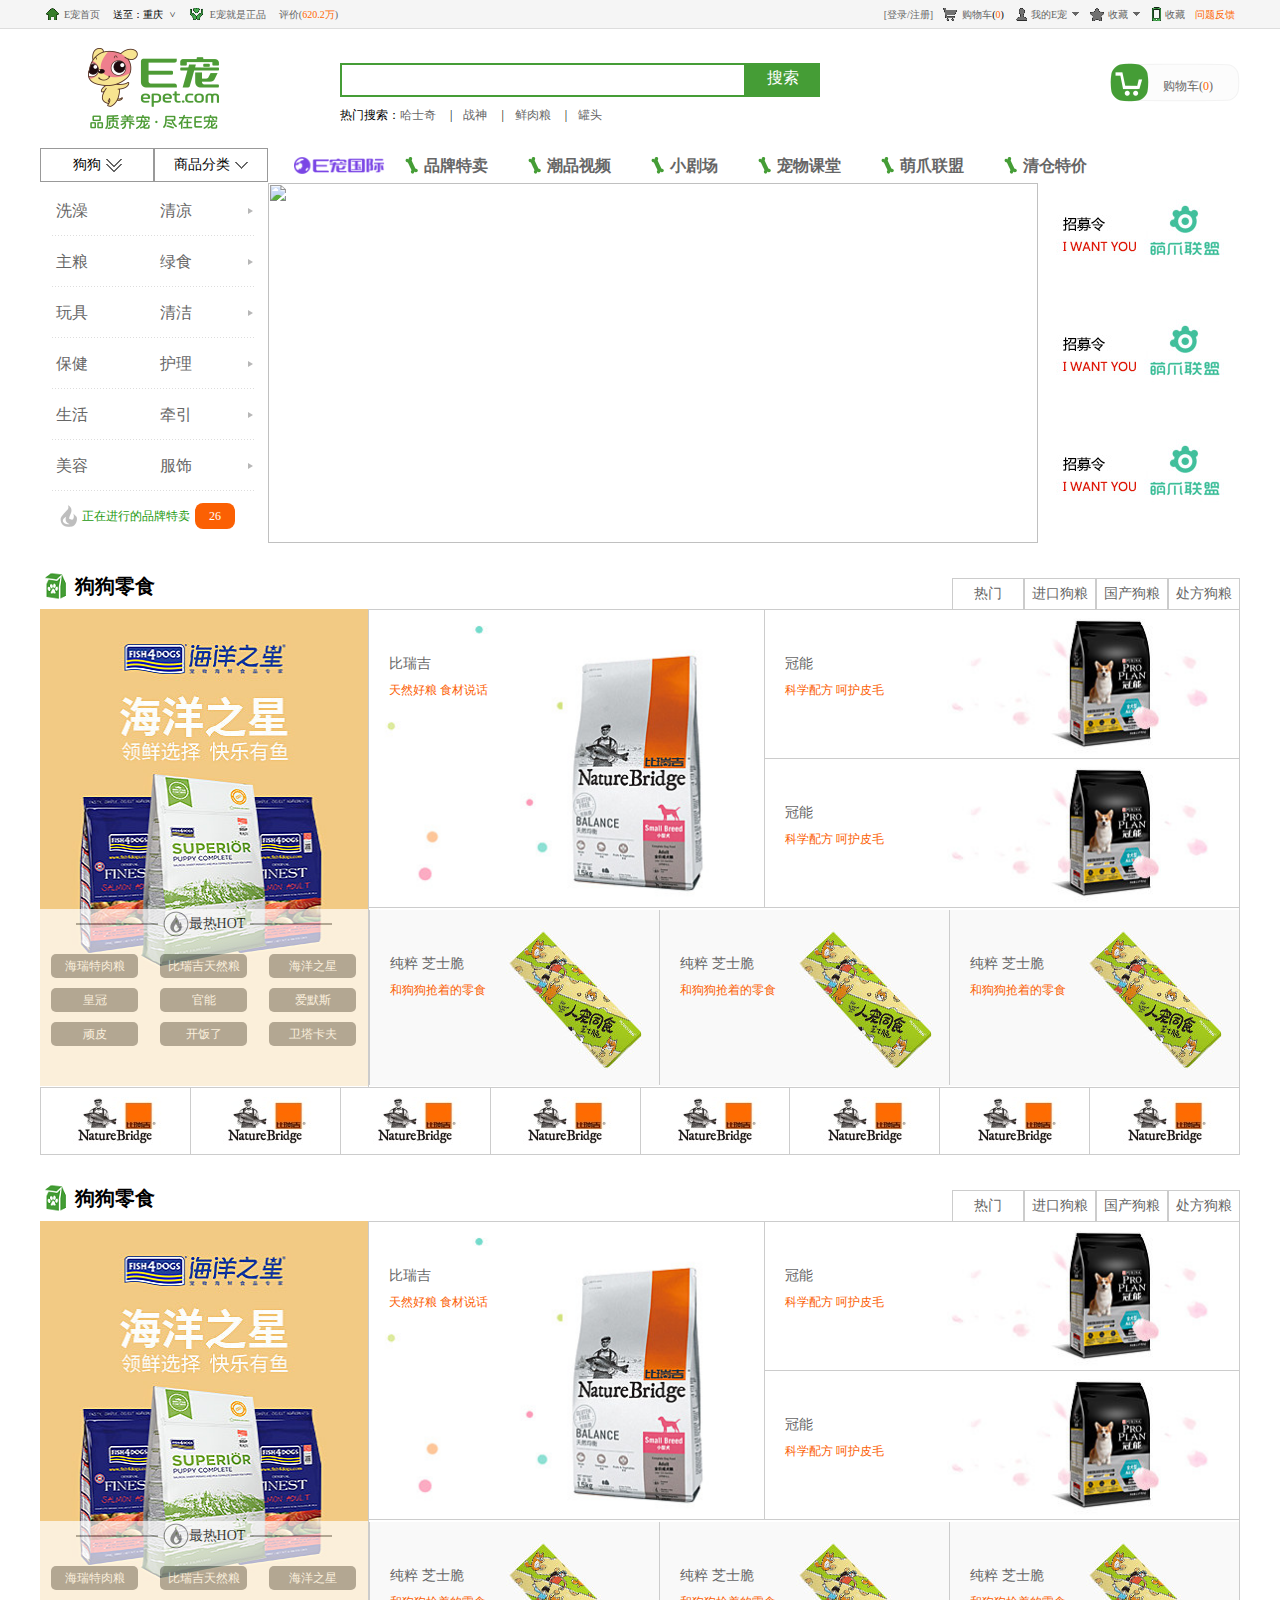
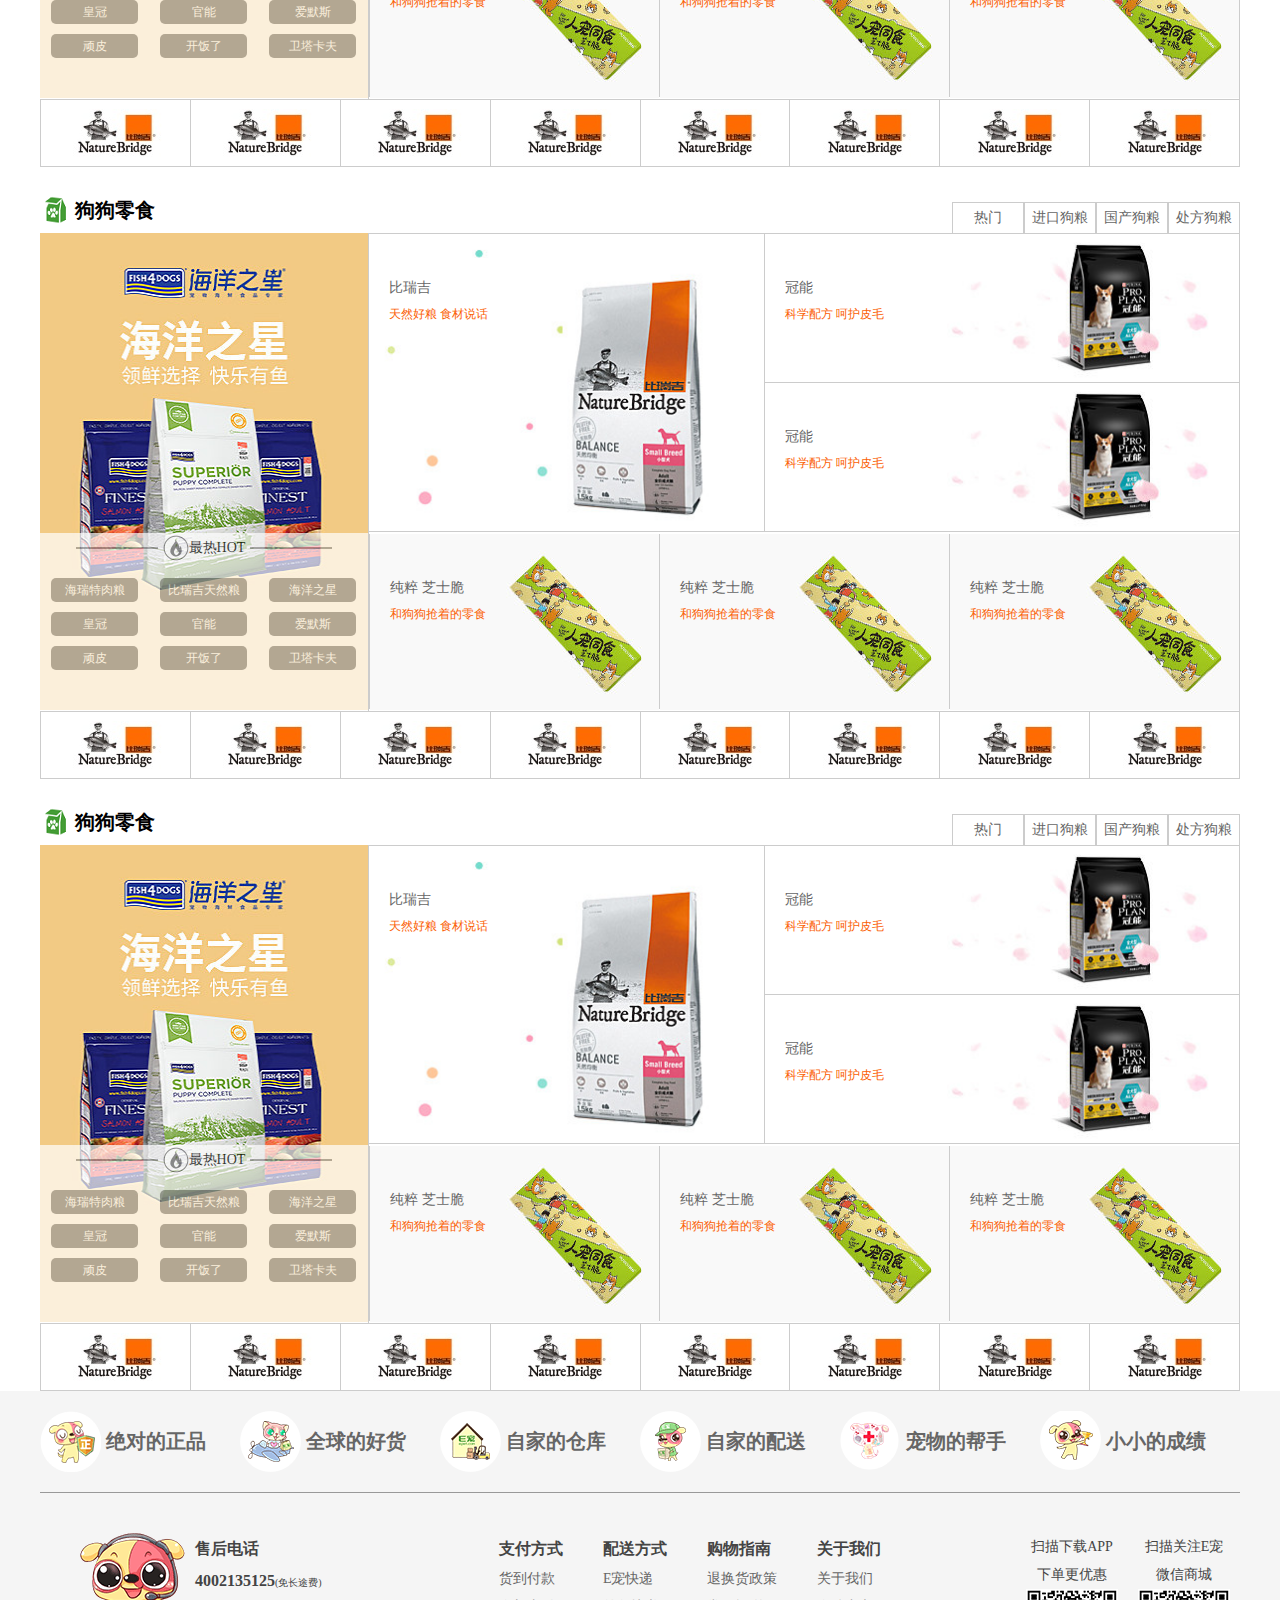
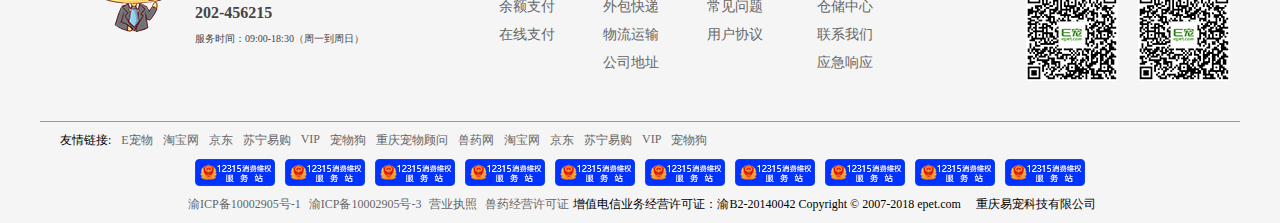
==== commit aeaeafce: "这是第五次提交" ====
--- a/epet/html/index.html
+++ b/epet/html/index.html
@@ -37,7 +37,11 @@
     
             <!-- 这是右边登录部分 -->
             <div class="login">
-                <div class="log-in">[登录/注册]</div>
+                <div class="log-in">
+                    <a href="http://localhost/zzr/epet/html/load.html#">
+                        [登录/注册]
+                    </a>
+                </div>
                 <div class="log-shopcar">
                     <i></i>
                     <a href="#">购物车</a>
@@ -203,82 +207,82 @@
 
                         <div>
                            <dl>
-                               <dt><a href="#">洗澡</a></dt>
-                               <dd><a href="#">专用香波</a></dd>
-                               <dd><a href="#">日常洗护</a></dd>
-                               <dd><a href="#">免洗干洗</a></dd>
-                               <dd><a href="#">洗澡工具</a></dd>
+                               <dt><a href="#"></a>洗澡</dt>
+                               <dd><a href="http://localhost/zzr/epet/html/list.html#">专用香波</a></dd>
+                               <dd><a href="http://localhost/zzr/epet/html/list.html#">日常洗护</a></dd>
+                               <dd><a href="http://localhost/zzr/epet/html/list.html#">免洗干洗</a></dd>
+                               <dd><a href="http://localhost/zzr/epet/html/list.html#">洗澡工具</a></dd>
                            </dl>     
                            <dl>
-                               <dt><a href="#">清凉</a></dt>
-                               <dd><a href="#">清凉窝窝</a></dd>
-                               <dd><a href="#">清凉床垫</a></dd>
-                               <dd><a href="#">补水工具</a></dd>
-                               <dd><a href="#">浮水玩具</a></dd>
+                               <dt><a href="http://localhost/zzr/epet/html/list.html#">清凉</a></dt>
+                               <dd><a href="http://localhost/zzr/epet/html/list.html#">清凉窝窝</a></dd>
+                               <dd><a href="http://localhost/zzr/epet/html/list.html#">清凉床垫</a></dd>
+                               <dd><a href="http://localhost/zzr/epet/html/list.html#">补水工具</a></dd>
+                               <dd><a href="http://localhost/zzr/epet/html/list.html#">浮水玩具</a></dd>
                            </dl>
                         </div>
                         <div>
                             <dl>
-                               <dt><a href="#">主粮</a></dt>
-                               <dd><a href="#">专用香波</a></dd>
-                               <dd><a href="#">日常洗护</a></dd>
-                               <dd><a href="#">免洗干洗</a></dd>
-                               <dd><a href="#">洗澡工具</a></dd>
+                               <dt><a href="http://localhost/zzr/epet/html/list.html#">主粮</a></dt>
+                               <dd><a href="http://localhost/zzr/epet/html/list.html#">专用香波</a></dd>
+                               <dd><a href="http://localhost/zzr/epet/html/list.html#">日常洗护</a></dd>
+                               <dd><a href="http://localhost/zzr/epet/html/list.html#">免洗干洗</a></dd>
+                               <dd><a href="http://localhost/zzr/epet/html/list.html#">洗澡工具</a></dd>
                             </dl>     
                             <dl>
-                               <dt><a href="#">绿食</a></dt>
-                               <dd><a href="#">清凉窝窝</a></dd>
-                               <dd><a href="#">清凉床垫</a></dd>
-                               <dd><a href="#">补水工具</a></dd>
-                               <dd><a href="#">浮水玩具</a></dd>
+                               <dt><a href="http://localhost/zzr/epet/html/list.html#">绿食</a></dt>
+                               <dd><a href="http://localhost/zzr/epet/html/list.html#">清凉窝窝</a></dd>
+                               <dd><a href="http://localhost/zzr/epet/html/list.html#">清凉床垫</a></dd>
+                               <dd><a href="http://localhost/zzr/epet/html/list.html#">补水工具</a></dd>
+                               <dd><a href="http://localhost/zzr/epet/html/list.html#">浮水玩具</a></dd>
                             </dl>
                         </div>
                         <div>
                             <dl>
-                                <dt><a href="#">洗澡</a></dt>
-                                <dd><a href="#">专用香波</a></dd>
-                                <dd><a href="#">日常洗护</a></dd>
-                                <dd><a href="#">免洗干洗</a></dd>
-                                <dd><a href="#">洗澡工具</a></dd>
+                                <dt><a href="http://localhost/zzr/epet/html/list.html#">洗澡</a></dt>
+                                <dd><a href="http://localhost/zzr/epet/html/list.html#">专用香波</a></dd>
+                                <dd><a href="http://localhost/zzr/epet/html/list.html#">日常洗护</a></dd>
+                                <dd><a href="http://localhost/zzr/epet/html/list.html#">免洗干洗</a></dd>
+                                <dd><a href="http://localhost/zzr/epet/html/list.html#">洗澡工具</a></dd>
                             </dl>     
                             <dl>
-                                <dt><a href="#">清凉</a></dt>
-                                <dd><a href="#">清凉窝窝</a></dd>
-                                <dd><a href="#">清凉床垫</a></dd>
-                                <dd><a href="#">补水工具</a></dd>
-                                <dd><a href="#">浮水玩具</a></dd>
+                                <dt><a href="http://localhost/zzr/epet/html/list.html#">清凉</a></dt>
+                                <dd><a href="http://localhost/zzr/epet/html/list.html#">清凉窝窝</a></dd>
+                                <dd><a href="http://localhost/zzr/epet/html/list.html#">清凉床垫</a></dd>
+                                <dd><a href="http://localhost/zzr/epet/html/list.html#">补水工具</a></dd>
+                                <dd><a href="http://localhost/zzr/epet/html/list.html#">浮水玩具</a></dd>
                             </dl>
                         </div>
                         <div>
                             <dl>
-                               <dt><a href="#">主粮</a></dt>
-                               <dd><a href="#">专用香波</a></dd>
-                               <dd><a href="#">日常洗护</a></dd>
-                               <dd><a href="#">免洗干洗</a></dd>
-                               <dd><a href="#">洗澡工具</a></dd>
+                               <dt><a href="http://localhost/zzr/epet/html/list.html#">主粮</a></dt>
+                               <dd><a href="http://localhost/zzr/epet/html/list.html#">专用香波</a></dd>
+                               <dd><a href="http://localhost/zzr/epet/html/list.html#">日常洗护</a></dd>
+                               <dd><a href="http://localhost/zzr/epet/html/list.html#">免洗干洗</a></dd>
+                               <dd><a href="http://localhost/zzr/epet/html/list.html#">洗澡工具</a></dd>
                             </dl>     
                             <dl>
-                               <dt><a href="#">绿食</a></dt>
-                               <dd><a href="#">清凉窝窝</a></dd>
-                               <dd><a href="#">清凉床垫</a></dd>
-                               <dd><a href="#">补水工具</a></dd>
-                               <dd><a href="#">浮水玩具</a></dd>
+                               <dt><a href="http://localhost/zzr/epet/html/list.html#">绿食</a></dt>
+                               <dd><a href="http://localhost/zzr/epet/html/list.html#">清凉窝窝</a></dd>
+                               <dd><a href="http://localhost/zzr/epet/html/list.html#">清凉床垫</a></dd>
+                               <dd><a href="http://localhost/zzr/epet/html/list.html#">补水工具</a></dd>
+                               <dd><a href="http://localhost/zzr/epet/html/list.html#">浮水玩具</a></dd>
                             </dl>
                         </div>
                         <div>
                             <dl>
-                                <dt><a href="#">洗澡</a></dt>
-                                <dd><a href="#">专用香波</a></dd>
-                                <dd><a href="#">日常洗护</a></dd>
-                                <dd><a href="#">免洗干洗</a></dd>
-                                <dd><a href="#">洗澡工具</a></dd>
+                                <dt><a href="http://localhost/zzr/epet/html/list.html#">洗澡</a></dt>
+                                <dd><a href="http://localhost/zzr/epet/html/list.html#">专用香波</a></dd>
+                                <dd><a href="http://localhost/zzr/epet/html/list.html#">日常洗护</a></dd>
+                                <dd><a href="http://localhost/zzr/epet/html/list.html#">免洗干洗</a></dd>
+                                <dd><a href="http://localhost/zzr/epet/html/list.html#">洗澡工具</a></dd>
                             </dl>     
                             <dl>
-                                <dt><a href="#">清凉</a></dt>
-                                <dd><a href="#">清凉窝窝</a></dd>
-                                <dd><a href="#">清凉床垫</a></dd>
-                                <dd><a href="#">补水工具</a></dd>
-                                <dd><a href="#">浮水玩具</a></dd>
+                                <dt><a href="http://localhost/zzr/epet/html/list.html#">清凉</a></dt>
+                                <dd><a href="http://localhost/zzr/epet/html/list.html#">清凉窝窝</a></dd>
+                                <dd><a href="http://localhost/zzr/epet/html/list.html#">清凉床垫</a></dd>
+                                <dd><a href="http://localhost/zzr/epet/html/list.html#">补水工具</a></dd>
+                                <dd><a href="http://localhost/zzr/epet/html/list.html#">浮水玩具</a></dd>
                             </dl>
                         </div>
                         <div>
@@ -1622,5 +1626,6 @@
 <script src="../libs/jquery.js"></script>
 <script src="../libs/jQuery.banner.1.1.0.js"></script>
 <script src="../js/index.js"></script>
-<script src="../js/main.js"></script>
+<script src="../js/slideTab.js"></script>
+
 </html>